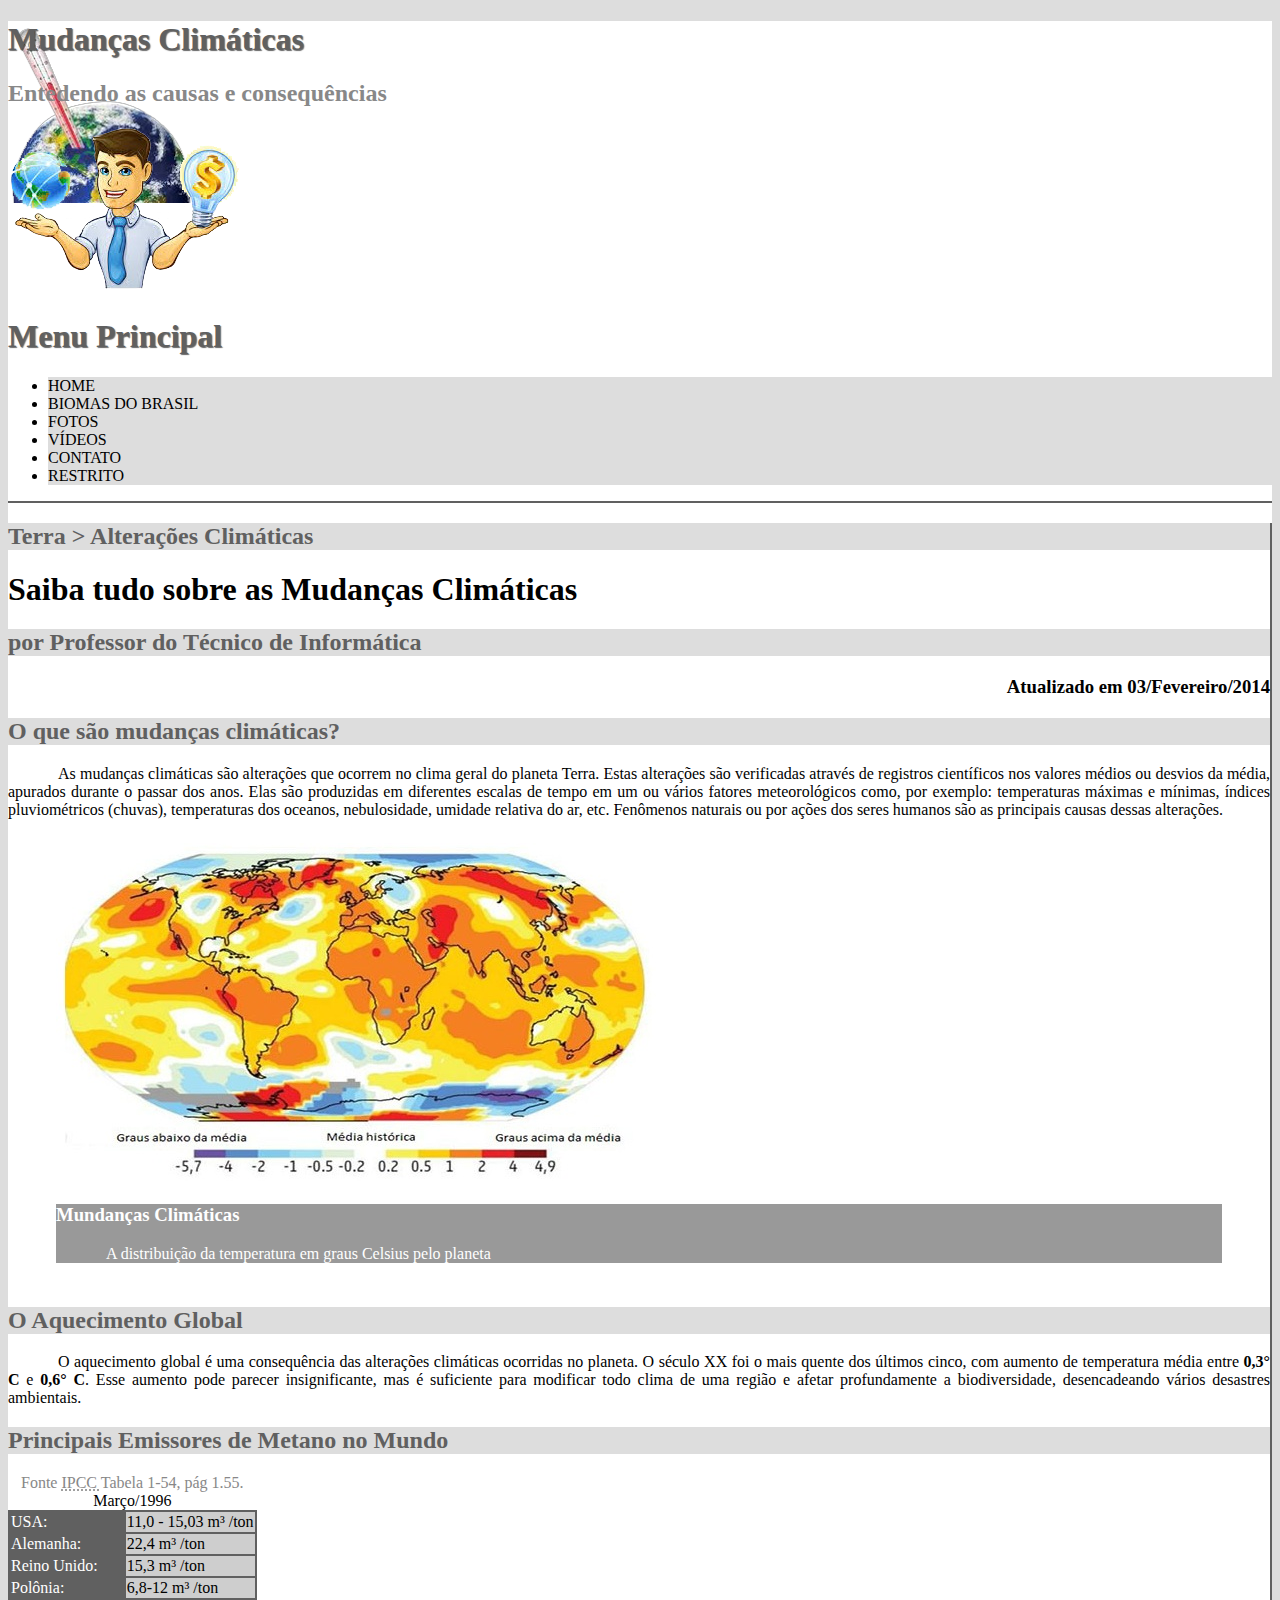
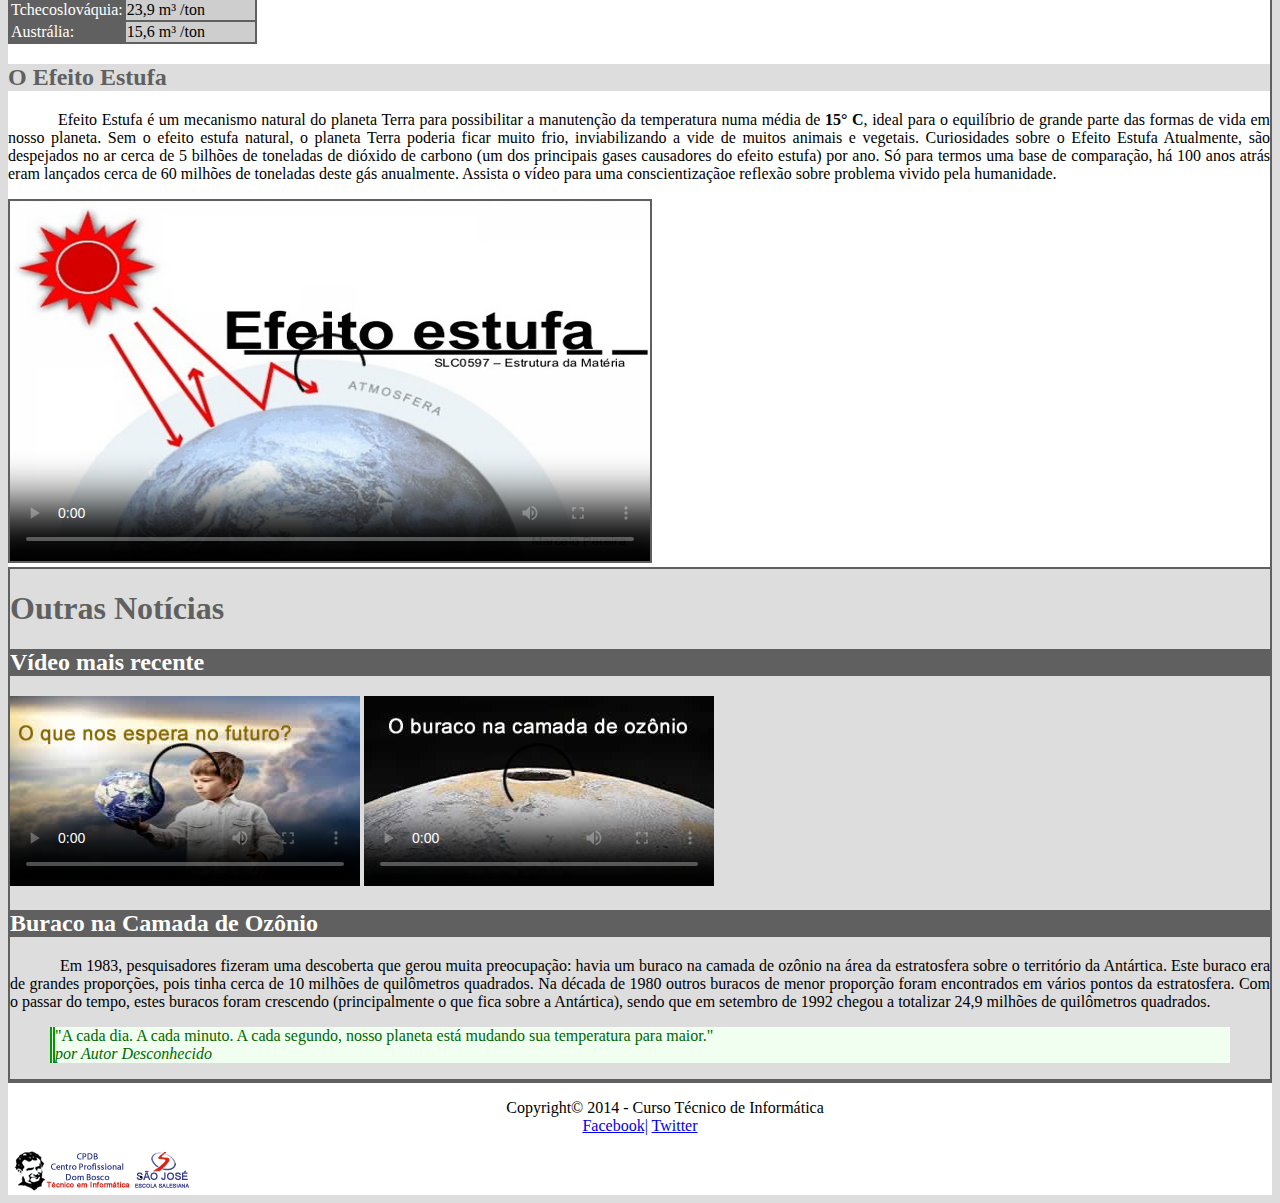
==== index.html @ 277afe6c "Cores e fundo" ====
﻿<!--[AQUI INICIALIZA A ESTRUTURA BÁSICA DO HTML]-->
<!doctype html>
<html>

<head>
    <title>Mudanças Climáticas</title>
    <meta charset="UTF-8">
    <link rel="stylesheet" href="_css/estilo.css">
</head>

<body>
    <!--[AQUI INICIALIZA UMA DIVISÃO (INTERFACE)]-->
    <div id="interface">
        <!--[AQUI TEM INÍCIO O CABEÇALHO (HEADER)DA SUA PÁGINA WEB]-->
        <header id="cabecalho">
            <!--[AQUI TEM INÍCIO UM GRUPO DE TÍTULOS (GRUPO 1)]-->
            <hgroup>
                <h1>Mudanças Climáticas</h1><!-- [Título Nível 1] -->
                <h2>Entedendo as causas e consequências</h2><!-- [Subtítulo Nível 2] -->
                <!--[AQUI FINALIZA UM GRUPO DE TÍTULOS (GRUPO 1)]-->
            </hgroup>
            <!-- [AQUI ENTRA A IMAGEM IMG_1]-->
            <img src="_imagens/IMG1.png">
            <!--[AQUI TEM INÍCIO A ÁREA DE NAVEGAÇÃO(NAV)DA SUA PÁGINA WEB]-->
            <nav id="menu">
                <!-- [INICIO DO MENU DE NAVEGAÇÃO SUPERIOR]-->
                <h1>Menu Principal</h1><!-- [Título Nível 1] -->
                <!--[AQUI TEM INÍCIO UMA LISTA NÃO ORDENADA]-->
                <ul>
                    <!--[AQUI TEM INÍCIO AOS ITENS QUE FAZEM PARTE DA LISTA NÃO ORDENADA]-->
                    <li><a href="index.html">Home</a></li><!-- [ITEM 1] -->
                    <li><a href="biomas.html">Biomas do Brasil</a></li><!-- [ITEM 2] -->
                    <li><a href="fotos.html">Fotos</a></li><!-- [ITEM 3] -->
                    <li><a href="videos.html">Vídeos</a></li><!-- [ITEM 4] -->
                    <li><a href="contato.html">Contato</a></li><!-- [ITEM 5] -->
                    <li><a href="restrito.html">Restrito</a></li><!-- [ITEM 6] -->
                    <!--[AQUI FINALIZA OS ITENS QUE FAZEM PARTE DA LISTA NÃO ORDENADA]-->
                    <!--[AQUI FINALIZA A LISTA NÃO ORDENADA]-->
                </ul>
                <!--[AQUI FINLIZA A ÁREA DE NAVEGAÇÃO(NAV)DA SUA PÁGINA WEB]-->
            </nav>
            <!--[AQUI TERMINA O CABEÇALHO (HEADER) DA SUA PÁGINA WEB]-->
        </header>
        <!--[AQUI TEM INÍCIO A SEÇÃO (SECTION) DA SUA PÁGINA WEB]-->
        <section id="corpo">
            <!--[AQUI TEM INÍCIO A ÁREA DE ARTIGO(ARTICLE)DA SUA PÁGINA WEB]-->
            <article id="noticia-Principal">
                <!--[AQUI TEM INÍCIO O CABEÇALHO (HEADER) DO ARTIGO]-->
                <header id="cabecalho-artigo">
                    <!--[AQUI TEM INÍCIO UM GRUPO DE TÍTULOS (GRUPO 2)]-->
                    <hgroup>
                        <h2>Terra > Alterações Climáticas</h2><!-- [Subtítulo Nível 2] -->
                        <h1>Saiba tudo sobre as Mudanças Climáticas</h1><!-- [Título Nível 1] -->
                        <h2>por Professor do Técnico de Informática</h2><!-- [Subtítulo Nível 2] -->
                        <h3 class="direita">Atualizado em 03/Fevereiro/2014</h3><!-- [Subtítulo Nível 3] -->
                        <!--[AQUI FINALIZA UM GRUPO DE TÍTULOS (GRUPO 1)]-->
                    </hgroup>
                    <!--[AQUI TERMINA CABEÇALHO (HEADER) DO ARTIGO]-->
                </header>
                <h2>O que são mudanças climáticas?</h2><!-- [Subtítulo Nível 2] -->
                <!--[AQUI TEM INICIO UMA DIVISÃO (IMAGEM)]-->
                <div>
                    <!--[AQUI TEM INICIO O PARÁGRAFO 1]-->
                    <p>
                        As mudanças climáticas são alterações que ocorrem no clima geral do planeta Terra. Estas
                        alterações são verificadas através de registros científicos nos valores médios ou desvios da
                        média, apurados durante o passar dos anos. Elas são produzidas em diferentes escalas de tempo em
                        um ou vários fatores meteorológicos como, por exemplo: temperaturas máximas e mínimas, índices
                        pluviométricos (chuvas), temperaturas dos oceanos, nebulosidade, umidade relativa do ar, etc.
                        Fenômenos naturais ou por ações dos seres humanos são as principais causas dessas alterações.
                        <!--[AQUI FINALIZA O PARÁGRAFO 1]-->
                    </p>
                    <!-- [AQUI TEM INICIO UMA FIGURE]-->
                    <figure class="foto-com-legenda">
                        <!-- [AQUI ENTRA A IMAGEM IMG_2]-->
                        <img src="_imagens/IMG2.jpg">
                        <!-- [AQUI INICIA A LEGENDA DA IMAGEM IMG_2 (FIGCAPTION)]-->
                        <figcaption>
                            <h3>Mundanças Climáticas</h3><!-- [Subtítulo Nível 3] -->
                            <!--[AQUI TEM INICIO O PARÁGRAFO 2]-->
                            <p>
                                A distribuição da temperatura em graus Celsius pelo planeta
                                <!--[AQUI FINALIZA O PARÁGRAFO 2]-->
                            </p>

                            <!-- [AQUI FINALIZA A LEGENDA DA IMAGEM IMG_2 (FIGCAPTION)]-->
                        </figcaption>
                        <!-- [AQUI FINALIZA FIGURE]-->
                    </figure>
                    <!--[AQUI FINALIZA A DIVISÃO (IMAGEM)]-->
                </div>
                <h2>O Aquecimento Global</h2>
                <!--[Subtítulo Nível 2]-->
                <!--[AQUI TEM INICIO O PARÁGRAFO 3]-->
                <p>
                    O aquecimento global é uma consequência das alterações climáticas ocorridas no planeta. O século XX
                    foi o mais quente dos últimos cinco, com aumento de temperatura média entre <b>0,3&deg;
                        <!--[CARACTER &deg]-->C</b> e <b>0,6&deg;
                        <!--[CARACTER &deg;]-->C</b>. Esse aumento pode parecer insignificante, mas é suficiente para
                    modificar todo clima de uma região e afetar profundamente a biodiversidade, desencadeando vários
                    desastres ambientais.
                    <!--[AQUI FINALIZA O PARÁGRAFO 3]-->
                </p>
                <h2>Principais Emissores de Metano no Mundo</h2>
                <!--[Subtítulo Nível 2]-->
                <!--[AQUI TEM INICIO UMA TABELA]-->
                <table id="tabeladados">
                    <!--[AQUI INICIA UM CAPTION]-->
                    <caption>
                        Fonte
                        <!--INICIA UMA ABREVIAÇÃO (ABBR COM TÍTULO ="Intergovernmental Panel on Climate Change")-->
                        <abbr title="Intergovernmental Panel on Climate Change">
                            IPCC
                            <!--FINALIZA A ABREVIAÇÃO (ABBR COM TÍTULO ="Intergovernmental Panel on Climate Change")-->
                        </abbr>
                        Tabela 1-54, pág 1.55.
                        <!-- INCIA UM SPAN-->
                        <span>
                            Março/1996
                            <!-- FINLIZA UM SPAN-->
                        </span>
                        <!--[AQUI FINALIZA UM CAPTION]-->
                    </caption>
                    <!--INICIALIZA UMA LINHA DA TABELA (TR)-->
                    <tr>
                        <!--INICIALIZA UMA CÉLULA (TD)-->
                        <td class="esquerdo">
                            USA:
                            <!--FINALIZA UMA CÉLULA (TD)-->
                        </td>
                        <!--INICIALIZA UMA CÉLULA (TD)-->
                        <td class="direito">
                            11,0 - 15,03 m&sup3;
                            <!--[CARACTER &sup3;]-->/ton
                            <!--FINALIZA UMA CÉLULA (TD)-->
                        </td>
                        <!--FINALIZA UMA LINHA DA TABELA (TR)-->
                    </tr>
                    <!--INICIALIZA UMA LINHA DA TABELA (TR)-->
                    <tr>
                        <!--INICIALIZA UMA CÉLULA (TD)-->
                        <td class="esquerdo">
                            Alemanha:
                            <!--FINALIZA UMA CÉLULA (TD)-->
                        </td>
                        <!--INICIALIZA UMA CÉLULA (TD)-->
                        <td class="direito">
                            22,4 m&sup3;
                            <!--[CARACTER &sup3;]-->/ton
                            <!--FINALIZA UMA CÉLULA (TD)-->
                        </td>
                        <!--FINALIZA UMA LINHA DA TABELA (TR)-->
                    </tr>
                    <!--INICIALIZA UMA LINHA DA TABELA (TR)-->
                    <tr>
                        <!--INICIALIZA UMA CÉLULA (TD)-->
                        <td class="esquerdo">
                            Reino Unido:
                            <!--FINALIZA UMA CÉLULA (TD)-->
                        </td>
                        <!--INICIALIZA UMA CÉLULA (TD)-->
                        <td class="direito">
                            15,3 m&sup3;
                            <!--[CARACTER &sup3;]-->/ton
                            <!--FINALIZA UMA CÉLULA (TD)-->
                        </td>
                        <!--FINALIZA UMA LINHA DA TABELA (TR)-->
                    </tr>
                    <!--INICIALIZA UMA LINHA DA TABELA (TR)-->
                    <tr>
                        <!--INICIALIZA UMA CÉLULA (TD)-->
                        <td class="esquerdo">
                            Polônia:
                            <!--FINALIZA UMA CÉLULA (TD)-->
                        </td>
                        <!--INICIALIZA UMA CÉLULA (TD)-->
                        <td class="direito">
                            6,8-12 m&sup3;
                            <!--[CARACTER &sup3;]-->/ton
                            <!--FINALIZA UMA CÉLULA (TD)-->
                        </td>
                        <!--FINALIZA UMA LINHA DA TABELA (TR)-->
                    </tr>
                    <!--INICIALIZA UMA LINHA DA TABELA (TR)-->
                    <tr>
                        <!--INICIALIZA UMA CÉLULA (TD)-->
                        <td class="esquerdo">
                            Tchecoslováquia:
                            <!--FINALIZA UMA CÉLULA (TD)-->
                        </td>
                        <!--INICIALIZA UMA CÉLULA (TD)-->
                        <td class="direito">
                            23,9 m&sup3;
                            <!--[CARACTER &sup3;]-->/ton
                            <!--FINALIZA UMA CÉLULA (TD)-->
                        </td>
                        <!--FINALIZA UMA LINHA DA TABELA (TR)-->
                    </tr>
                    <!--INICIALIZA UMA LINHA DA TABELA (TR)-->
                    <tr>
                        <!--INICIALIZA UMA CÉLULA (TD)-->
                        <td class="esquerdo">
                            Austrália:
                            <!--FINALIZA UMA CÉLULA (TD)-->
                        </td>
                        <!--INICIALIZA UMA CÉLULA (TD)-->
                        <td class="direito">
                            15,6 m&sup3;
                            <!--[CARACTER &sup3;]-->/ton
                            <!--FINALIZA UMA CÉLULA (TD)-->
                        </td>
                        <!--FINALIZA UMA LINHA DA TABELA (TR)-->
                    </tr>
                    <!--[AQUI FINALIZA UMA TABELA]-->
                </table>
                <h2>O Efeito Estufa</h2><!-- [Subtítulo Nível 2] -->
                <!--[AQUI TEM INICIO O PARÁGRAFO 4]-->
                <p>
                    Efeito Estufa é um mecanismo natural do planeta Terra para possibilitar a manutenção da temperatura
                    numa média de <b>15&deg;
                        <!--[CARACTER &deg;]-->C</b>, ideal para o equilíbrio de grande parte das formas de vida em
                    nosso planeta. Sem o efeito estufa natural, o planeta Terra poderia ficar muito frio, inviabilizando
                    a vide de muitos animais e vegetais. Curiosidades sobre o Efeito Estufa Atualmente, são despejados
                    no ar cerca de 5 bilhões de toneladas de dióxido de carbono (um dos principais gases causadores do
                    efeito estufa) por ano. Só para termos uma base de comparação, há 100 anos atrás eram lançados cerca
                    de 60 milhões de toneladas deste gás anualmente. Assista o vídeo para uma conscientizaçãoe reflexão
                    sobre problema vivido pela humanidade.
                    <!--[AQUI FINALIZA O PARÁGRAFO 4]-->
                </p>
                <!--[AQUI ENTRA O CONJUNTO DE TAGS REFERENTES AO VÍDEO 1]-->
                <!-- [COLOQUE A TAG DE FECHAMENTO NESTE COMENTÁRIO]-->
                <video id="efeito-estufa" controls poster="_imagens/poster_1.jpg">
                    <source src="_media/Efeito_Estufa.mp4" type="video/mp4" />
                    <source src="_media/Efeito_Estufa.webm" type="video/webm" />
                    <source src="_media/Efeito_Estufa.ogv" type="video/ogg" />
                    <video>
                        <!--[AQUI TEM INICIO UMA TAG ADRESS]-->
                        <address>
                            <br>
                            <!--[AQUI TEM UMA QUEBRA DE LINHA]-->
                            Redigido por: Instrutor de TI<br>
                            <!--[AQUI TEM UMA QUEBRA DE LINHA]-->
                            Responsável pelo vídeo: Youtube<br>
                            <!--[AQUI TEM UMA QUEBRA DE LINHA]-->
                            CPDB - Centro Profissional Dom Bosco<br>
                            <!--[AQUI TEM UMA QUEBRA DE LINHA]-->
                            <!--[AQUI FINALIZA UMA TAG ADRESS]-->
                        </address>
                        <!--[AQUI FINALIZA A ÁREA DE ARTIGO(ARTICLE)DA SUA PÁGINA WEB]-->
            </article>
            <!--[AQUI FINALIZA A SEÇÃO (SECTION) DA SUA PÁGINA WEB]-->
        </section>
        <!--[AQUI TEM INICIO O CONTEUDO LATERAL (ASIDE) DA SUA PÁGINA WEB]-->
        <aside id="lateral">
            <!--[AQUI TEM INÍCIO UM GRUPO DE TÍTULOS (GRUPO 3)]-->
            <hgroup>
                <h1>Outras Notícias</h1><!-- [Título Nível 1] -->
                <h2>Vídeo mais recente</h2><!-- [Subtítulo Nível 2] -->
                <!--[AQUI FINALIZA UM GRUPO DE TÍTULOS (GRUPO 3)]-->
            </hgroup>
            <!--[AQUI TEM INÍCIO UMA DIVISÃO (VIDEO1)]-->
            <div>
                <!--[AQUI ENTRA O CONJUNTO DE TAGS REFERENTES AO VÍDEO 2]-->
                <!-- [COLOQUE A TAG DE FECHAMENTO NESTE COMENTÁRIO]-->
                <video id="outros-videos" controls poster="_imagens/poster_2.jpg">
                    <source src="_media/O_que_nos_espera_ no_ futuro.mp4" type="video/mp4" />
                    <source src="_media/O_que_nos_espera_ no_ futuro.webm" type="video/webm" />
                    <source src="_media/O_que_nos_espera_ no_ futuro.ogv" type="video/ogg" />
                </video>
                <!--[AQUI ENTRA O CONJUNTO DE TAGS REFERENTES AO VÍDEO 3]-->
                <!-- [COLOQUE A TAG DE FECHAMENTO NESTE COMENTÁRIO]-->
                <video id="outros-videos" controls poster="_imagens/poster_3.jpg">
                    <source src="_media/Camada_de_ Ozonio.mp4" type="video/mp4" />
                    <source src="_media/Camada_de_Ozonio.webm" type="video/webm" />
                    <source src="_media/Camada_de_ Ozonio.ogv" type="video/ogg" />
                </video>
                <!--[AQUI FINALIZA UMA DIVISÃO (VIDEO1)]-->
            </div>
            <h2>Buraco na Camada de Ozônio</h2><!-- [Subtítulo Nível 2] -->
            <!--[AQUI TEM INICIO O PARÁGRAFO 5]-->
            <p>
                Em 1983, pesquisadores fizeram uma descoberta que gerou muita preocupação: havia um buraco na
                camada de ozônio na área da estratosfera sobre o território da Antártica. Este buraco era de
                grandes proporções, pois tinha cerca de 10 milhões de quilômetros quadrados. Na década de 1980
                outros buracos de menor proporção foram encontrados em vários pontos da estratosfera. Com o
                passar do tempo, estes buracos foram crescendo (principalmente o que fica sobre a Antártica),
                sendo que em setembro de 1992 chegou a totalizar 24,9 milhões de quilômetros quadrados.
                <!--[AQUI FINALIZA O PARÁGRAFO 5]-->
            </p>
            <!--[AQUI INICIA O BLOCKQUOTE]-->
            <blockquote cite="www.google.com.br">
                "A cada dia. A cada minuto. A cada segundo, nosso planeta está mudando sua temperatura para
                maior."
                <!--[AQUI INICIA O A TAG ADDRESS]-->
                <address>
                    por Autor Desconhecido
                    <!--[AQUI FINALIZA O A TAG ADDRESS]-->
                </address>
                <!--[AQUI FINALIZA O BLOCKQUOTE]-->
            </blockquote>
            <!--[AQUI FINALIZA O CONTEUDO LATERAL (ASIDE) DA SUA PÁGINA WEB]-->
        </aside>
        <!--[AQUI TEM INÍCIO AO RODAPÉ (FOOTER) DA SUA PÁGINA WEB]-->
        <footer id="rodape">
            <!--[AQUI TEM INICIO O PARÁGRAFO 6]-->
            <p>
                Copyright&copy
                <!--[CARACTER &copy;]--> 2014 - Curso Técnico de Informática<br>
                <!--AQUI ENTRA UMA QUEBRA DE LINHA-->
                <!--AQUI ENTRA O LINK https://pt-br.facebook.com/--><a href="https://pt-br.facebook.com/"
                    target="_blank">Facebook|</a>
                <!--AQUI ENTRA O LINK https://twitter.com/?lang=pt--><a href="https://twitter.com/?lang=pt"
                    target="_blank">Twitter</a>
                <!--[AQUI FINALIZA O PARÁGRAFO 6]-->
            </p>
            <!-- [AQUI ENTRA A IMAGEM IMG_4]-->
            <img src="_imagens/IMG4.png">
            <!--[AQUI FINALIZA O RODAPÉ (FOOTER) DA SUA PÁGINA WEB]-->
        </footer>
        <!--[AQUI FINALIZA UMA DIVISÃO (INTERFACE)]-->
    </div>

    <!--[AQUI FINALIZA A ESTRUTURA BÁSICA DO HTML]-->
</body>

</html>
---- _css/estilo.css ----
@charset="UTF-8";

/* Formatação da tag <body> */
body {
  background-color: #dddddd;
  color: rgba(0, 0, 0, 1);
}

/* Formatação da div Interface */
div#interface {
  background-color: #ffffff;
}

/* Fromatação das tags <p> */
p {
  text-align: justify;
  text-indent: 50px;
}

/* Formatação de imagens com legendas */
figure.foto-com-legenda {
  border: 8px white solid;
}

figure.foto-com-legenda img {}

figure.foto-com-legenda figcaption {
  background-color: rgba(0, 0, 0, .4);
  color: white;
}

figure.foto-com-legenda:hover figcaption {}

/* Formatação do menu principal */
nav#menu {}

nav#menu ul {
  text-transform: uppercase;	
}

nav#menu li {
  background-color: #dddddd;
  text-decoration: none;
}

nav#menu h1 {}

nav#menu li:hover {
  background-color: #606060;
}

nav#menu a {
	color: #000000;
	text-decoration: none;
}

nav#menu a:hover {
  color: #ffffff;
}

/* Formatação da taga <header> e seu conteúdo */
header#cabecalho img {}

header#cabecalho {
  border-bottom: 2px #606060 solid;
  background: url(../_imagens/IMG3.png) no-repeat 0px 5px;
}

header#cabecalho hgroup {}

header#cabecalho h1 {
  color: #606060;
  text-shadow: 1px 1px 1px rgba(0, 0, 0, .6)
}

header#cabecalho h2 {
	color: #888888;
}

/* Formatação da tag <section> */
section#corpo {
  border-right: 2px solid #606060;
}

/* Formatação da tag <article> e seu conteúdo */
article#noticia-Principal h2 {
  color: #606060;
  background-color: #dddddd;
}

article#cabecalho-artigo h1 {
  color: #606060;
}

article#cabecalho-artigo h2 {
	color: #cecece;
  background-color: #ffffff;
}

article#cabecalho-artigo h3 {
  color: #606060;
}

/* Formataação da tag <aside> e seu conteúdo */
aside#lateral {
  border: 2px #606060 solid;
  background-color: #dddddd;
}

aside#lateral h1 {
  color: #606060;
}

aside#lateral h2 {
  background-color: #606060;
  color: #ffffff;
}

/* Formatação da tag <footer> e seu conteúdo */
footer#rodape {
  border-top: 2px #606060 solid;
}

footer#rodape p {
  text-align: center;
}

footer#rodape img {}

/* Formatação da Tabela */
table#tabeladados {
  border: 1px solid #606060;
  border-spacing: 0px;
}

table#tabeladados td {
  border: 1px solid #606060;
  border-spacing: 0px;
}

table#tabeladados td.esquerdo {
  color: #ffffff;
  background-color: #606060;
}

table#tabeladados td.direito {
  background-color: #cecece;
}

table#tabeladados caption {
  color: #888888;
}

table#tabeladados caption span {
  color: #000;
} 

/* Formatação da tag <video> e seu conteúdo */
video#efeito-estufa {
  border: 2px #606060 solid;
}

video#outros-videos {}
div#video1 {}

/* Formatação da tag <blockquote> */
blockquote {
  border-left: #009900 5px double;
  text-align: justify;
  background: #f0fff0;
  color: #006600;
}

/* Formatação da classe .direita */
.direita {
  text-align: right;
}

div#imagem {}
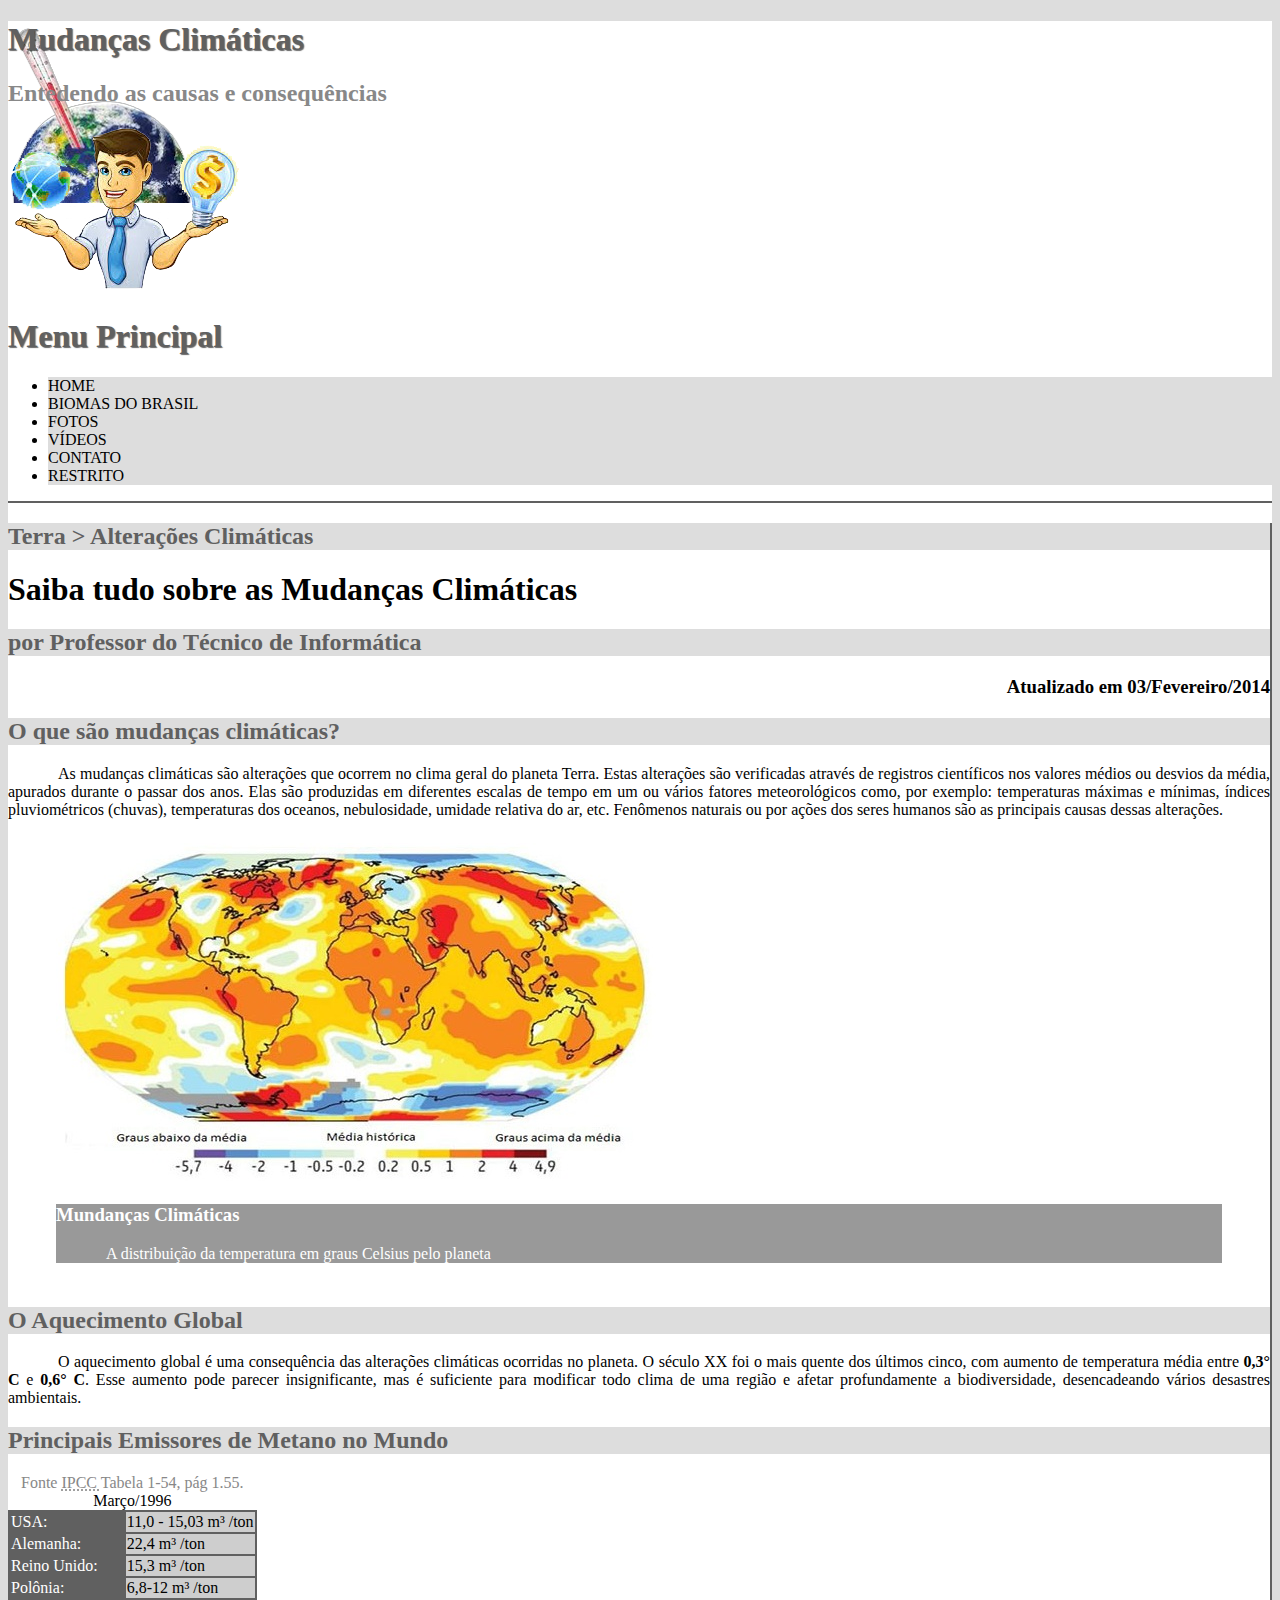
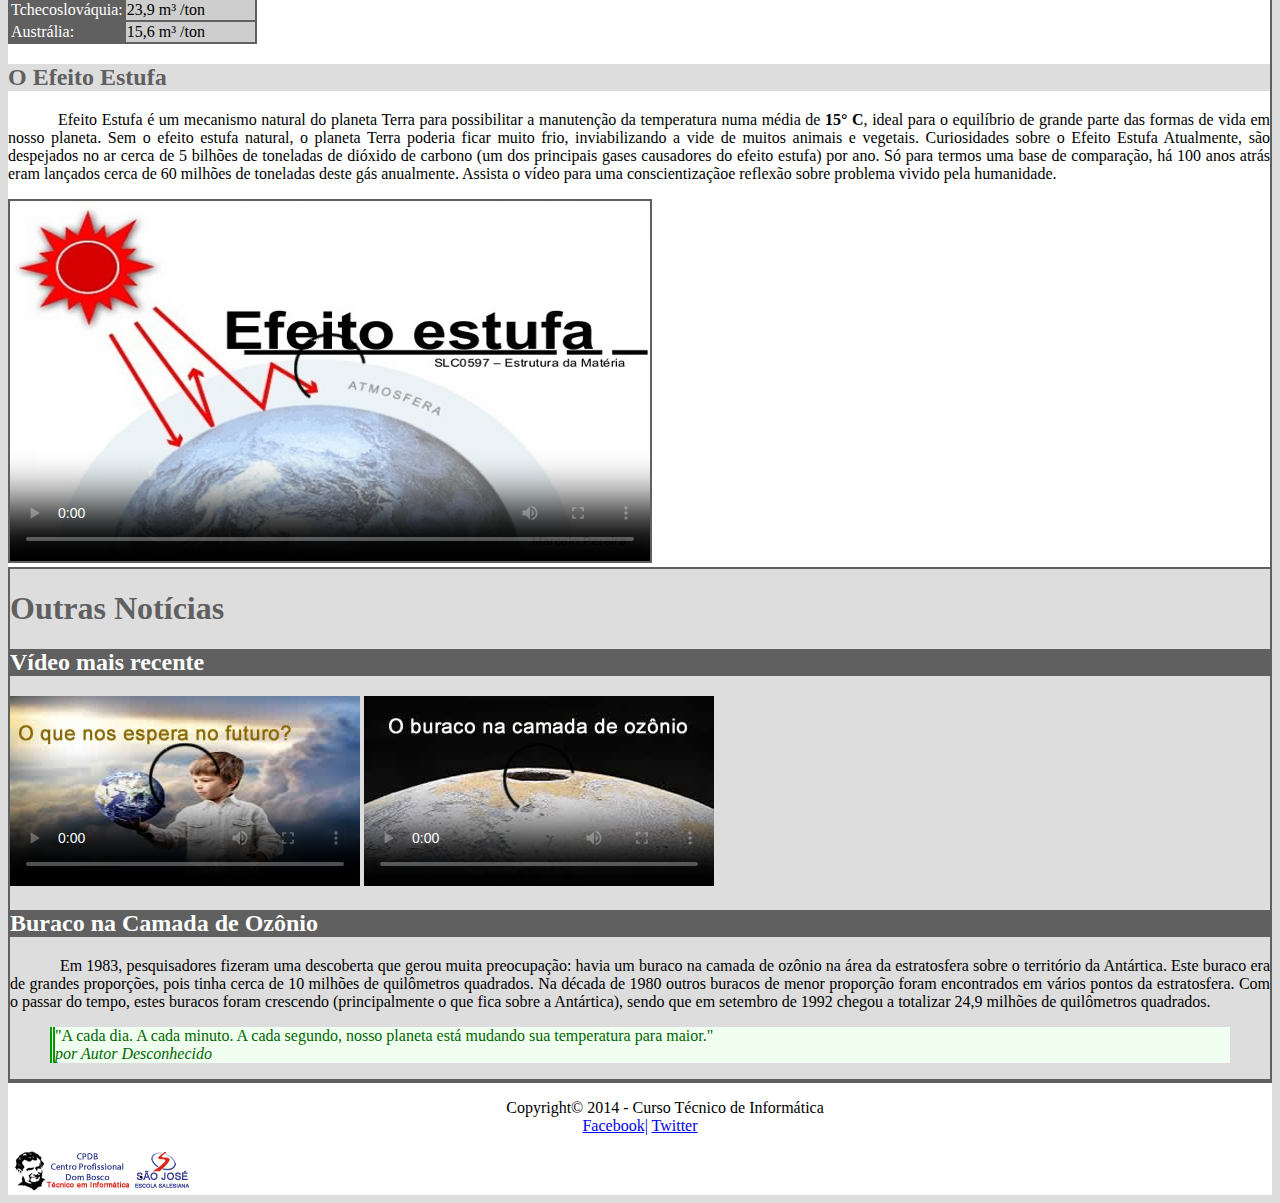
==== commit 02c4cd4b: "update inject css index" ====
--- a/index.html
+++ b/index.html
@@ -5,7 +5,7 @@
 <head>
     <title>Mudanças Climáticas</title>
     <meta charset="UTF-8">
-    <link rel="stylesheet" href="_css/estilo.css">
+    <link rel="stylesheet" type="text/css" href="_css/estilo.css">
 </head>
 
 <body>
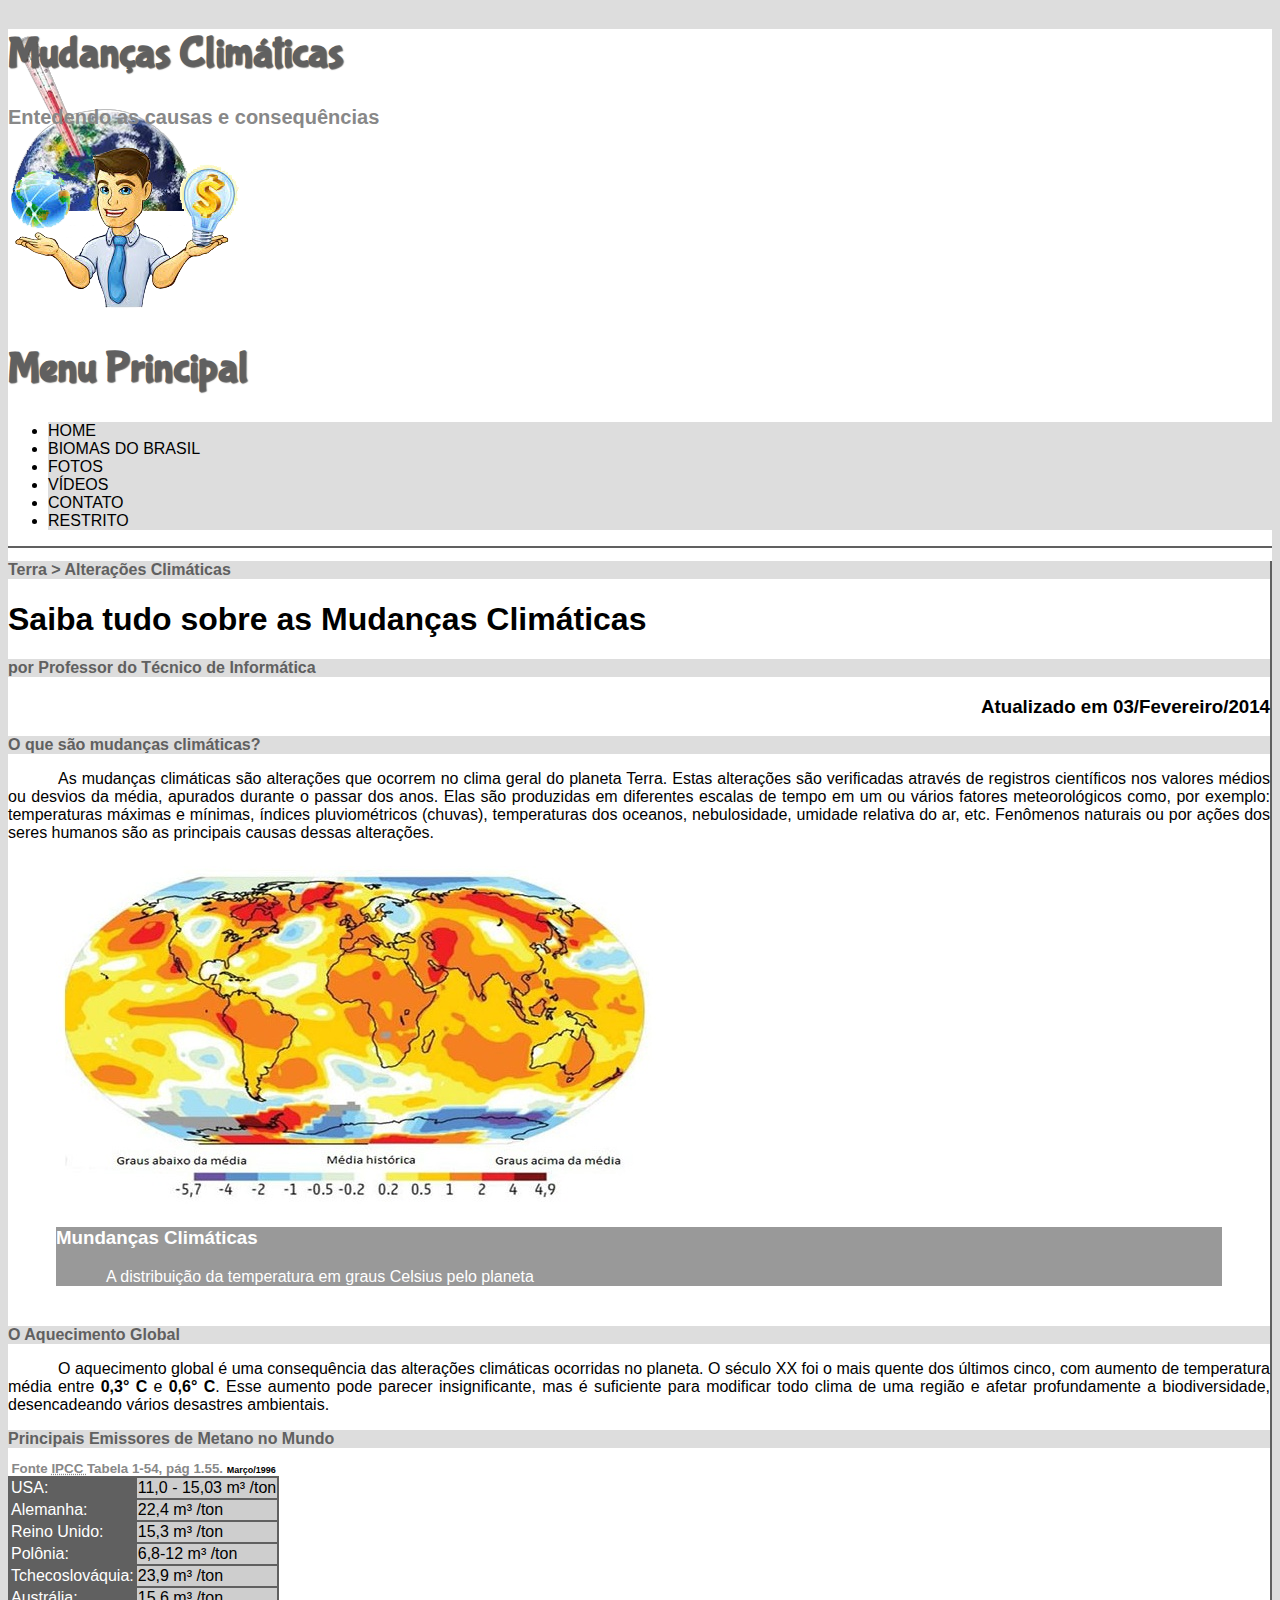
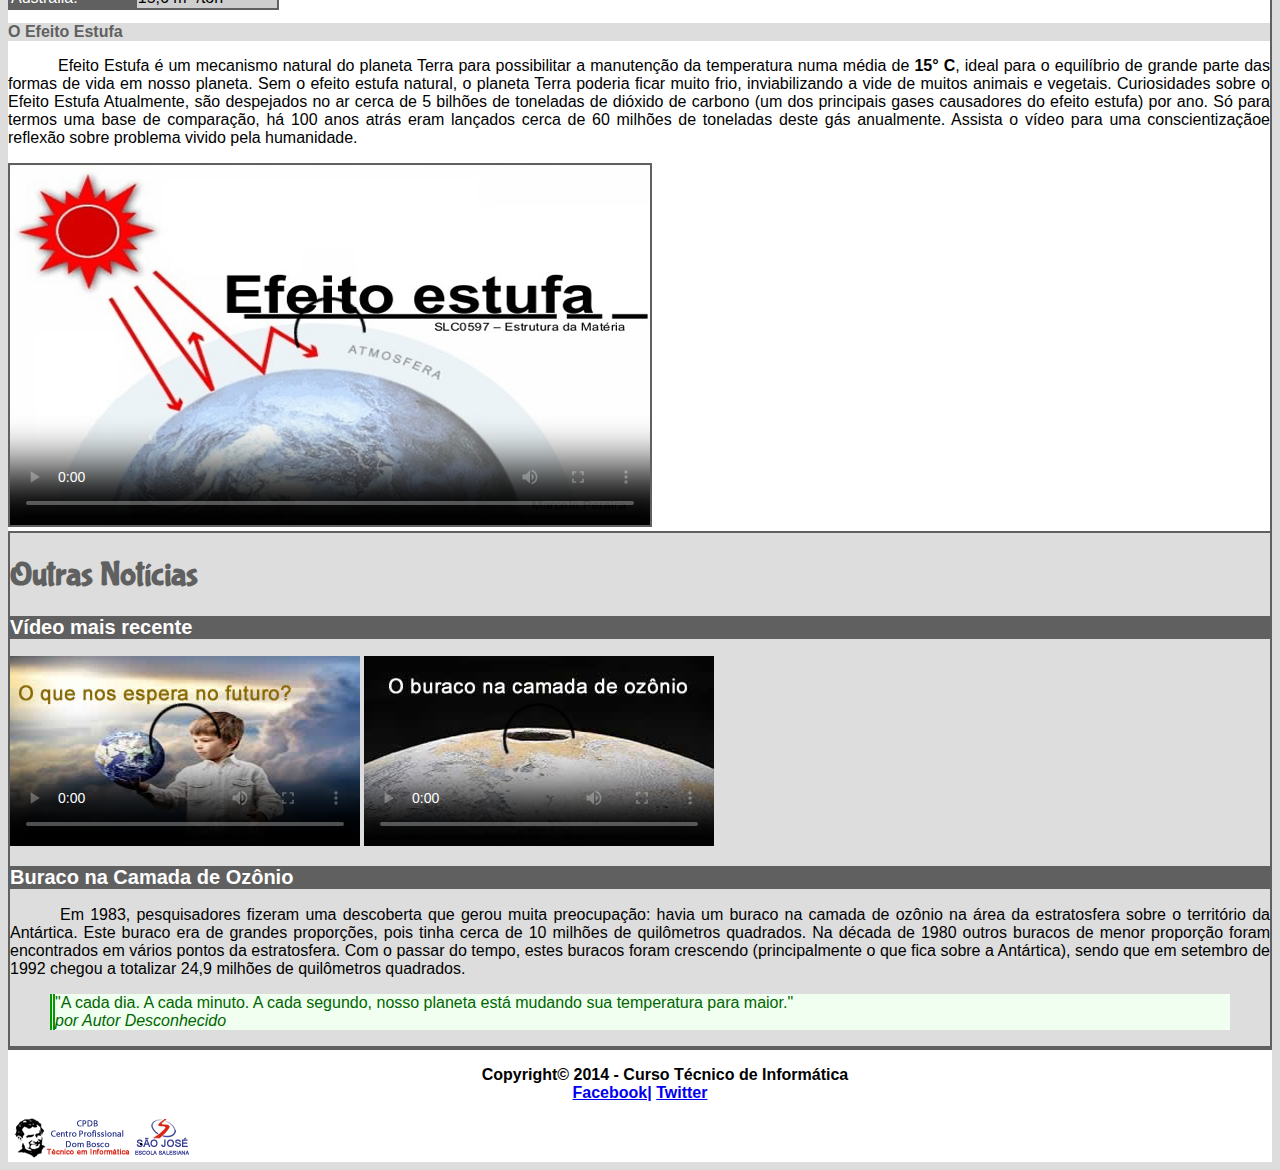
==== commit cf3a7188: "refatoração do código" ====
--- a/index.html
+++ b/index.html
@@ -1,326 +1,380 @@
 ﻿<!--[AQUI INICIALIZA A ESTRUTURA BÁSICA DO HTML]-->
-<!doctype html>
+<!DOCTYPE html>
 <html>
+  <head>
+    <title>Mudanças Climáticas</title>
+    <meta charset="UTF-8" />
+    <link rel="stylesheet" type="text/css" href="_css/estilo.css" />
+  </head>
 
-<head>
-    <title>Mudanças Climáticas</title>
-    <meta charset="UTF-8">
-    <link rel="stylesheet" type="text/css" href="_css/estilo.css">
-</head>
-
-<body>
+  <body>
     <!--[AQUI INICIALIZA UMA DIVISÃO (INTERFACE)]-->
     <div id="interface">
-        <!--[AQUI TEM INÍCIO O CABEÇALHO (HEADER)DA SUA PÁGINA WEB]-->
-        <header id="cabecalho">
-            <!--[AQUI TEM INÍCIO UM GRUPO DE TÍTULOS (GRUPO 1)]-->
+      <!--[AQUI TEM INÍCIO O CABEÇALHO (HEADER)DA SUA PÁGINA WEB]-->
+      <header id="cabecalho">
+        <!--[AQUI TEM INÍCIO UM GRUPO DE TÍTULOS (GRUPO 1)]-->
+        <hgroup>
+          <h1>Mudanças Climáticas</h1>
+          <!-- [Título Nível 1] -->
+          <h2>Entedendo as causas e consequências</h2>
+          <!-- [Subtítulo Nível 2] -->
+          <!--[AQUI FINALIZA UM GRUPO DE TÍTULOS (GRUPO 1)]-->
+        </hgroup>
+        <!-- [AQUI ENTRA A IMAGEM IMG_1]-->
+        <img src="_imagens/IMG1.png" />
+        <!--[AQUI TEM INÍCIO A ÁREA DE NAVEGAÇÃO(NAV)DA SUA PÁGINA WEB]-->
+        <nav id="menu">
+          <!-- [INICIO DO MENU DE NAVEGAÇÃO SUPERIOR]-->
+          <h1>Menu Principal</h1>
+          <!-- [Título Nível 1] -->
+          <!--[AQUI TEM INÍCIO UMA LISTA NÃO ORDENADA]-->
+          <ul>
+            <!--[AQUI TEM INÍCIO AOS ITENS QUE FAZEM PARTE DA LISTA NÃO ORDENADA]-->
+            <li><a href="index.html">Home</a></li>
+            <!-- [ITEM 1] -->
+            <li><a href="biomas.html">Biomas do Brasil</a></li>
+            <!-- [ITEM 2] -->
+            <li><a href="fotos.html">Fotos</a></li>
+            <!-- [ITEM 3] -->
+            <li><a href="videos.html">Vídeos</a></li>
+            <!-- [ITEM 4] -->
+            <li><a href="contato.html">Contato</a></li>
+            <!-- [ITEM 5] -->
+            <li><a href="restrito.html">Restrito</a></li>
+            <!-- [ITEM 6] -->
+            <!--[AQUI FINALIZA OS ITENS QUE FAZEM PARTE DA LISTA NÃO ORDENADA]-->
+            <!--[AQUI FINALIZA A LISTA NÃO ORDENADA]-->
+          </ul>
+          <!--[AQUI FINLIZA A ÁREA DE NAVEGAÇÃO(NAV)DA SUA PÁGINA WEB]-->
+        </nav>
+        <!--[AQUI TERMINA O CABEÇALHO (HEADER) DA SUA PÁGINA WEB]-->
+      </header>
+      <!--[AQUI TEM INÍCIO A SEÇÃO (SECTION) DA SUA PÁGINA WEB]-->
+      <section id="corpo">
+        <!--[AQUI TEM INÍCIO A ÁREA DE ARTIGO(ARTICLE)DA SUA PÁGINA WEB]-->
+        <article id="noticia-Principal">
+          <!--[AQUI TEM INÍCIO O CABEÇALHO (HEADER) DO ARTIGO]-->
+          <header id="cabecalho-artigo">
+            <!--[AQUI TEM INÍCIO UM GRUPO DE TÍTULOS (GRUPO 2)]-->
             <hgroup>
-                <h1>Mudanças Climáticas</h1><!-- [Título Nível 1] -->
-                <h2>Entedendo as causas e consequências</h2><!-- [Subtítulo Nível 2] -->
-                <!--[AQUI FINALIZA UM GRUPO DE TÍTULOS (GRUPO 1)]-->
+              <h2>Terra > Alterações Climáticas</h2>
+              <!-- [Subtítulo Nível 2] -->
+              <h1>Saiba tudo sobre as Mudanças Climáticas</h1>
+              <!-- [Título Nível 1] -->
+              <h2>por Professor do Técnico de Informática</h2>
+              <!-- [Subtítulo Nível 2] -->
+              <h3 class="direita">Atualizado em 03/Fevereiro/2014</h3>
+              <!-- [Subtítulo Nível 3] -->
+              <!--[AQUI FINALIZA UM GRUPO DE TÍTULOS (GRUPO 1)]-->
             </hgroup>
-            <!-- [AQUI ENTRA A IMAGEM IMG_1]-->
-            <img src="_imagens/IMG1.png">
-            <!--[AQUI TEM INÍCIO A ÁREA DE NAVEGAÇÃO(NAV)DA SUA PÁGINA WEB]-->
-            <nav id="menu">
-                <!-- [INICIO DO MENU DE NAVEGAÇÃO SUPERIOR]-->
-                <h1>Menu Principal</h1><!-- [Título Nível 1] -->
-                <!--[AQUI TEM INÍCIO UMA LISTA NÃO ORDENADA]-->
-                <ul>
-                    <!--[AQUI TEM INÍCIO AOS ITENS QUE FAZEM PARTE DA LISTA NÃO ORDENADA]-->
-                    <li><a href="index.html">Home</a></li><!-- [ITEM 1] -->
-                    <li><a href="biomas.html">Biomas do Brasil</a></li><!-- [ITEM 2] -->
-                    <li><a href="fotos.html">Fotos</a></li><!-- [ITEM 3] -->
-                    <li><a href="videos.html">Vídeos</a></li><!-- [ITEM 4] -->
-                    <li><a href="contato.html">Contato</a></li><!-- [ITEM 5] -->
-                    <li><a href="restrito.html">Restrito</a></li><!-- [ITEM 6] -->
-                    <!--[AQUI FINALIZA OS ITENS QUE FAZEM PARTE DA LISTA NÃO ORDENADA]-->
-                    <!--[AQUI FINALIZA A LISTA NÃO ORDENADA]-->
-                </ul>
-                <!--[AQUI FINLIZA A ÁREA DE NAVEGAÇÃO(NAV)DA SUA PÁGINA WEB]-->
-            </nav>
-            <!--[AQUI TERMINA O CABEÇALHO (HEADER) DA SUA PÁGINA WEB]-->
-        </header>
-        <!--[AQUI TEM INÍCIO A SEÇÃO (SECTION) DA SUA PÁGINA WEB]-->
-        <section id="corpo">
-            <!--[AQUI TEM INÍCIO A ÁREA DE ARTIGO(ARTICLE)DA SUA PÁGINA WEB]-->
-            <article id="noticia-Principal">
-                <!--[AQUI TEM INÍCIO O CABEÇALHO (HEADER) DO ARTIGO]-->
-                <header id="cabecalho-artigo">
-                    <!--[AQUI TEM INÍCIO UM GRUPO DE TÍTULOS (GRUPO 2)]-->
-                    <hgroup>
-                        <h2>Terra > Alterações Climáticas</h2><!-- [Subtítulo Nível 2] -->
-                        <h1>Saiba tudo sobre as Mudanças Climáticas</h1><!-- [Título Nível 1] -->
-                        <h2>por Professor do Técnico de Informática</h2><!-- [Subtítulo Nível 2] -->
-                        <h3 class="direita">Atualizado em 03/Fevereiro/2014</h3><!-- [Subtítulo Nível 3] -->
-                        <!--[AQUI FINALIZA UM GRUPO DE TÍTULOS (GRUPO 1)]-->
-                    </hgroup>
-                    <!--[AQUI TERMINA CABEÇALHO (HEADER) DO ARTIGO]-->
-                </header>
-                <h2>O que são mudanças climáticas?</h2><!-- [Subtítulo Nível 2] -->
-                <!--[AQUI TEM INICIO UMA DIVISÃO (IMAGEM)]-->
-                <div>
-                    <!--[AQUI TEM INICIO O PARÁGRAFO 1]-->
-                    <p>
-                        As mudanças climáticas são alterações que ocorrem no clima geral do planeta Terra. Estas
-                        alterações são verificadas através de registros científicos nos valores médios ou desvios da
-                        média, apurados durante o passar dos anos. Elas são produzidas em diferentes escalas de tempo em
-                        um ou vários fatores meteorológicos como, por exemplo: temperaturas máximas e mínimas, índices
-                        pluviométricos (chuvas), temperaturas dos oceanos, nebulosidade, umidade relativa do ar, etc.
-                        Fenômenos naturais ou por ações dos seres humanos são as principais causas dessas alterações.
-                        <!--[AQUI FINALIZA O PARÁGRAFO 1]-->
-                    </p>
-                    <!-- [AQUI TEM INICIO UMA FIGURE]-->
-                    <figure class="foto-com-legenda">
-                        <!-- [AQUI ENTRA A IMAGEM IMG_2]-->
-                        <img src="_imagens/IMG2.jpg">
-                        <!-- [AQUI INICIA A LEGENDA DA IMAGEM IMG_2 (FIGCAPTION)]-->
-                        <figcaption>
-                            <h3>Mundanças Climáticas</h3><!-- [Subtítulo Nível 3] -->
-                            <!--[AQUI TEM INICIO O PARÁGRAFO 2]-->
-                            <p>
-                                A distribuição da temperatura em graus Celsius pelo planeta
-                                <!--[AQUI FINALIZA O PARÁGRAFO 2]-->
-                            </p>
+            <!--[AQUI TERMINA CABEÇALHO (HEADER) DO ARTIGO]-->
+          </header>
+          <h2>O que são mudanças climáticas?</h2>
+          <!-- [Subtítulo Nível 2] -->
+          <!--[AQUI TEM INICIO UMA DIVISÃO (IMAGEM)]-->
+          <div>
+            <!--[AQUI TEM INICIO O PARÁGRAFO 1]-->
+            <p>
+              As mudanças climáticas são alterações que ocorrem no clima geral
+              do planeta Terra. Estas alterações são verificadas através de
+              registros científicos nos valores médios ou desvios da média,
+              apurados durante o passar dos anos. Elas são produzidas em
+              diferentes escalas de tempo em um ou vários fatores meteorológicos
+              como, por exemplo: temperaturas máximas e mínimas, índices
+              pluviométricos (chuvas), temperaturas dos oceanos, nebulosidade,
+              umidade relativa do ar, etc. Fenômenos naturais ou por ações dos
+              seres humanos são as principais causas dessas alterações.
+              <!--[AQUI FINALIZA O PARÁGRAFO 1]-->
+            </p>
+            <!-- [AQUI TEM INICIO UMA FIGURE]-->
+            <figure class="foto-com-legenda">
+              <!-- [AQUI ENTRA A IMAGEM IMG_2]-->
+              <img src="_imagens/IMG2.jpg" />
+              <!-- [AQUI INICIA A LEGENDA DA IMAGEM IMG_2 (FIGCAPTION)]-->
+              <figcaption>
+                <h3>Mundanças Climáticas</h3>
+                <!-- [Subtítulo Nível 3] -->
+                <!--[AQUI TEM INICIO O PARÁGRAFO 2]-->
+                <p>
+                  A distribuição da temperatura em graus Celsius pelo planeta
+                  <!--[AQUI FINALIZA O PARÁGRAFO 2]-->
+                </p>
 
-                            <!-- [AQUI FINALIZA A LEGENDA DA IMAGEM IMG_2 (FIGCAPTION)]-->
-                        </figcaption>
-                        <!-- [AQUI FINALIZA FIGURE]-->
-                    </figure>
-                    <!--[AQUI FINALIZA A DIVISÃO (IMAGEM)]-->
-                </div>
-                <h2>O Aquecimento Global</h2>
-                <!--[Subtítulo Nível 2]-->
-                <!--[AQUI TEM INICIO O PARÁGRAFO 3]-->
-                <p>
-                    O aquecimento global é uma consequência das alterações climáticas ocorridas no planeta. O século XX
-                    foi o mais quente dos últimos cinco, com aumento de temperatura média entre <b>0,3&deg;
-                        <!--[CARACTER &deg]-->C</b> e <b>0,6&deg;
-                        <!--[CARACTER &deg;]-->C</b>. Esse aumento pode parecer insignificante, mas é suficiente para
-                    modificar todo clima de uma região e afetar profundamente a biodiversidade, desencadeando vários
-                    desastres ambientais.
-                    <!--[AQUI FINALIZA O PARÁGRAFO 3]-->
-                </p>
-                <h2>Principais Emissores de Metano no Mundo</h2>
-                <!--[Subtítulo Nível 2]-->
-                <!--[AQUI TEM INICIO UMA TABELA]-->
-                <table id="tabeladados">
-                    <!--[AQUI INICIA UM CAPTION]-->
-                    <caption>
-                        Fonte
-                        <!--INICIA UMA ABREVIAÇÃO (ABBR COM TÍTULO ="Intergovernmental Panel on Climate Change")-->
-                        <abbr title="Intergovernmental Panel on Climate Change">
-                            IPCC
-                            <!--FINALIZA A ABREVIAÇÃO (ABBR COM TÍTULO ="Intergovernmental Panel on Climate Change")-->
-                        </abbr>
-                        Tabela 1-54, pág 1.55.
-                        <!-- INCIA UM SPAN-->
-                        <span>
-                            Março/1996
-                            <!-- FINLIZA UM SPAN-->
-                        </span>
-                        <!--[AQUI FINALIZA UM CAPTION]-->
-                    </caption>
-                    <!--INICIALIZA UMA LINHA DA TABELA (TR)-->
-                    <tr>
-                        <!--INICIALIZA UMA CÉLULA (TD)-->
-                        <td class="esquerdo">
-                            USA:
-                            <!--FINALIZA UMA CÉLULA (TD)-->
-                        </td>
-                        <!--INICIALIZA UMA CÉLULA (TD)-->
-                        <td class="direito">
-                            11,0 - 15,03 m&sup3;
-                            <!--[CARACTER &sup3;]-->/ton
-                            <!--FINALIZA UMA CÉLULA (TD)-->
-                        </td>
-                        <!--FINALIZA UMA LINHA DA TABELA (TR)-->
-                    </tr>
-                    <!--INICIALIZA UMA LINHA DA TABELA (TR)-->
-                    <tr>
-                        <!--INICIALIZA UMA CÉLULA (TD)-->
-                        <td class="esquerdo">
-                            Alemanha:
-                            <!--FINALIZA UMA CÉLULA (TD)-->
-                        </td>
-                        <!--INICIALIZA UMA CÉLULA (TD)-->
-                        <td class="direito">
-                            22,4 m&sup3;
-                            <!--[CARACTER &sup3;]-->/ton
-                            <!--FINALIZA UMA CÉLULA (TD)-->
-                        </td>
-                        <!--FINALIZA UMA LINHA DA TABELA (TR)-->
-                    </tr>
-                    <!--INICIALIZA UMA LINHA DA TABELA (TR)-->
-                    <tr>
-                        <!--INICIALIZA UMA CÉLULA (TD)-->
-                        <td class="esquerdo">
-                            Reino Unido:
-                            <!--FINALIZA UMA CÉLULA (TD)-->
-                        </td>
-                        <!--INICIALIZA UMA CÉLULA (TD)-->
-                        <td class="direito">
-                            15,3 m&sup3;
-                            <!--[CARACTER &sup3;]-->/ton
-                            <!--FINALIZA UMA CÉLULA (TD)-->
-                        </td>
-                        <!--FINALIZA UMA LINHA DA TABELA (TR)-->
-                    </tr>
-                    <!--INICIALIZA UMA LINHA DA TABELA (TR)-->
-                    <tr>
-                        <!--INICIALIZA UMA CÉLULA (TD)-->
-                        <td class="esquerdo">
-                            Polônia:
-                            <!--FINALIZA UMA CÉLULA (TD)-->
-                        </td>
-                        <!--INICIALIZA UMA CÉLULA (TD)-->
-                        <td class="direito">
-                            6,8-12 m&sup3;
-                            <!--[CARACTER &sup3;]-->/ton
-                            <!--FINALIZA UMA CÉLULA (TD)-->
-                        </td>
-                        <!--FINALIZA UMA LINHA DA TABELA (TR)-->
-                    </tr>
-                    <!--INICIALIZA UMA LINHA DA TABELA (TR)-->
-                    <tr>
-                        <!--INICIALIZA UMA CÉLULA (TD)-->
-                        <td class="esquerdo">
-                            Tchecoslováquia:
-                            <!--FINALIZA UMA CÉLULA (TD)-->
-                        </td>
-                        <!--INICIALIZA UMA CÉLULA (TD)-->
-                        <td class="direito">
-                            23,9 m&sup3;
-                            <!--[CARACTER &sup3;]-->/ton
-                            <!--FINALIZA UMA CÉLULA (TD)-->
-                        </td>
-                        <!--FINALIZA UMA LINHA DA TABELA (TR)-->
-                    </tr>
-                    <!--INICIALIZA UMA LINHA DA TABELA (TR)-->
-                    <tr>
-                        <!--INICIALIZA UMA CÉLULA (TD)-->
-                        <td class="esquerdo">
-                            Austrália:
-                            <!--FINALIZA UMA CÉLULA (TD)-->
-                        </td>
-                        <!--INICIALIZA UMA CÉLULA (TD)-->
-                        <td class="direito">
-                            15,6 m&sup3;
-                            <!--[CARACTER &sup3;]-->/ton
-                            <!--FINALIZA UMA CÉLULA (TD)-->
-                        </td>
-                        <!--FINALIZA UMA LINHA DA TABELA (TR)-->
-                    </tr>
-                    <!--[AQUI FINALIZA UMA TABELA]-->
-                </table>
-                <h2>O Efeito Estufa</h2><!-- [Subtítulo Nível 2] -->
-                <!--[AQUI TEM INICIO O PARÁGRAFO 4]-->
-                <p>
-                    Efeito Estufa é um mecanismo natural do planeta Terra para possibilitar a manutenção da temperatura
-                    numa média de <b>15&deg;
-                        <!--[CARACTER &deg;]-->C</b>, ideal para o equilíbrio de grande parte das formas de vida em
-                    nosso planeta. Sem o efeito estufa natural, o planeta Terra poderia ficar muito frio, inviabilizando
-                    a vide de muitos animais e vegetais. Curiosidades sobre o Efeito Estufa Atualmente, são despejados
-                    no ar cerca de 5 bilhões de toneladas de dióxido de carbono (um dos principais gases causadores do
-                    efeito estufa) por ano. Só para termos uma base de comparação, há 100 anos atrás eram lançados cerca
-                    de 60 milhões de toneladas deste gás anualmente. Assista o vídeo para uma conscientizaçãoe reflexão
-                    sobre problema vivido pela humanidade.
-                    <!--[AQUI FINALIZA O PARÁGRAFO 4]-->
-                </p>
-                <!--[AQUI ENTRA O CONJUNTO DE TAGS REFERENTES AO VÍDEO 1]-->
-                <!-- [COLOQUE A TAG DE FECHAMENTO NESTE COMENTÁRIO]-->
-                <video id="efeito-estufa" controls poster="_imagens/poster_1.jpg">
-                    <source src="_media/Efeito_Estufa.mp4" type="video/mp4" />
-                    <source src="_media/Efeito_Estufa.webm" type="video/webm" />
-                    <source src="_media/Efeito_Estufa.ogv" type="video/ogg" />
-                    <video>
-                        <!--[AQUI TEM INICIO UMA TAG ADRESS]-->
-                        <address>
-                            <br>
-                            <!--[AQUI TEM UMA QUEBRA DE LINHA]-->
-                            Redigido por: Instrutor de TI<br>
-                            <!--[AQUI TEM UMA QUEBRA DE LINHA]-->
-                            Responsável pelo vídeo: Youtube<br>
-                            <!--[AQUI TEM UMA QUEBRA DE LINHA]-->
-                            CPDB - Centro Profissional Dom Bosco<br>
-                            <!--[AQUI TEM UMA QUEBRA DE LINHA]-->
-                            <!--[AQUI FINALIZA UMA TAG ADRESS]-->
-                        </address>
-                        <!--[AQUI FINALIZA A ÁREA DE ARTIGO(ARTICLE)DA SUA PÁGINA WEB]-->
-            </article>
-            <!--[AQUI FINALIZA A SEÇÃO (SECTION) DA SUA PÁGINA WEB]-->
-        </section>
-        <!--[AQUI TEM INICIO O CONTEUDO LATERAL (ASIDE) DA SUA PÁGINA WEB]-->
-        <aside id="lateral">
-            <!--[AQUI TEM INÍCIO UM GRUPO DE TÍTULOS (GRUPO 3)]-->
-            <hgroup>
-                <h1>Outras Notícias</h1><!-- [Título Nível 1] -->
-                <h2>Vídeo mais recente</h2><!-- [Subtítulo Nível 2] -->
-                <!--[AQUI FINALIZA UM GRUPO DE TÍTULOS (GRUPO 3)]-->
-            </hgroup>
-            <!--[AQUI TEM INÍCIO UMA DIVISÃO (VIDEO1)]-->
-            <div>
-                <!--[AQUI ENTRA O CONJUNTO DE TAGS REFERENTES AO VÍDEO 2]-->
-                <!-- [COLOQUE A TAG DE FECHAMENTO NESTE COMENTÁRIO]-->
-                <video id="outros-videos" controls poster="_imagens/poster_2.jpg">
-                    <source src="_media/O_que_nos_espera_ no_ futuro.mp4" type="video/mp4" />
-                    <source src="_media/O_que_nos_espera_ no_ futuro.webm" type="video/webm" />
-                    <source src="_media/O_que_nos_espera_ no_ futuro.ogv" type="video/ogg" />
-                </video>
-                <!--[AQUI ENTRA O CONJUNTO DE TAGS REFERENTES AO VÍDEO 3]-->
-                <!-- [COLOQUE A TAG DE FECHAMENTO NESTE COMENTÁRIO]-->
-                <video id="outros-videos" controls poster="_imagens/poster_3.jpg">
-                    <source src="_media/Camada_de_ Ozonio.mp4" type="video/mp4" />
-                    <source src="_media/Camada_de_Ozonio.webm" type="video/webm" />
-                    <source src="_media/Camada_de_ Ozonio.ogv" type="video/ogg" />
-                </video>
-                <!--[AQUI FINALIZA UMA DIVISÃO (VIDEO1)]-->
-            </div>
-            <h2>Buraco na Camada de Ozônio</h2><!-- [Subtítulo Nível 2] -->
-            <!--[AQUI TEM INICIO O PARÁGRAFO 5]-->
-            <p>
-                Em 1983, pesquisadores fizeram uma descoberta que gerou muita preocupação: havia um buraco na
-                camada de ozônio na área da estratosfera sobre o território da Antártica. Este buraco era de
-                grandes proporções, pois tinha cerca de 10 milhões de quilômetros quadrados. Na década de 1980
-                outros buracos de menor proporção foram encontrados em vários pontos da estratosfera. Com o
-                passar do tempo, estes buracos foram crescendo (principalmente o que fica sobre a Antártica),
-                sendo que em setembro de 1992 chegou a totalizar 24,9 milhões de quilômetros quadrados.
-                <!--[AQUI FINALIZA O PARÁGRAFO 5]-->
-            </p>
-            <!--[AQUI INICIA O BLOCKQUOTE]-->
-            <blockquote cite="www.google.com.br">
-                "A cada dia. A cada minuto. A cada segundo, nosso planeta está mudando sua temperatura para
-                maior."
-                <!--[AQUI INICIA O A TAG ADDRESS]-->
-                <address>
-                    por Autor Desconhecido
-                    <!--[AQUI FINALIZA O A TAG ADDRESS]-->
-                </address>
-                <!--[AQUI FINALIZA O BLOCKQUOTE]-->
-            </blockquote>
-            <!--[AQUI FINALIZA O CONTEUDO LATERAL (ASIDE) DA SUA PÁGINA WEB]-->
-        </aside>
-        <!--[AQUI TEM INÍCIO AO RODAPÉ (FOOTER) DA SUA PÁGINA WEB]-->
-        <footer id="rodape">
-            <!--[AQUI TEM INICIO O PARÁGRAFO 6]-->
-            <p>
-                Copyright&copy
-                <!--[CARACTER &copy;]--> 2014 - Curso Técnico de Informática<br>
-                <!--AQUI ENTRA UMA QUEBRA DE LINHA-->
-                <!--AQUI ENTRA O LINK https://pt-br.facebook.com/--><a href="https://pt-br.facebook.com/"
-                    target="_blank">Facebook|</a>
-                <!--AQUI ENTRA O LINK https://twitter.com/?lang=pt--><a href="https://twitter.com/?lang=pt"
-                    target="_blank">Twitter</a>
-                <!--[AQUI FINALIZA O PARÁGRAFO 6]-->
-            </p>
-            <!-- [AQUI ENTRA A IMAGEM IMG_4]-->
-            <img src="_imagens/IMG4.png">
-            <!--[AQUI FINALIZA O RODAPÉ (FOOTER) DA SUA PÁGINA WEB]-->
-        </footer>
-        <!--[AQUI FINALIZA UMA DIVISÃO (INTERFACE)]-->
+                <!-- [AQUI FINALIZA A LEGENDA DA IMAGEM IMG_2 (FIGCAPTION)]-->
+              </figcaption>
+              <!-- [AQUI FINALIZA FIGURE]-->
+            </figure>
+            <!--[AQUI FINALIZA A DIVISÃO (IMAGEM)]-->
+          </div>
+          <h2>O Aquecimento Global</h2>
+          <!--[Subtítulo Nível 2]-->
+          <!--[AQUI TEM INICIO O PARÁGRAFO 3]-->
+          <p>
+            O aquecimento global é uma consequência das alterações climáticas
+            ocorridas no planeta. O século XX foi o mais quente dos últimos
+            cinco, com aumento de temperatura média entre
+            <b
+              >0,3&deg;
+              <!--[CARACTER &deg]-->C</b
+            >
+            e
+            <b
+              >0,6&deg;
+              <!--[CARACTER &deg;]-->C</b
+            >. Esse aumento pode parecer insignificante, mas é suficiente para
+            modificar todo clima de uma região e afetar profundamente a
+            biodiversidade, desencadeando vários desastres ambientais.
+            <!--[AQUI FINALIZA O PARÁGRAFO 3]-->
+          </p>
+          <h2>Principais Emissores de Metano no Mundo</h2>
+          <!--[Subtítulo Nível 2]-->
+          <!--[AQUI TEM INICIO UMA TABELA]-->
+          <table id="tabeladados">
+            <!--[AQUI INICIA UM CAPTION]-->
+            <caption>
+              Fonte
+              <!--INICIA UMA ABREVIAÇÃO (ABBR COM TÍTULO ="Intergovernmental Panel on Climate Change")-->
+              <abbr title="Intergovernmental Panel on Climate Change">
+                IPCC
+                <!--FINALIZA A ABREVIAÇÃO (ABBR COM TÍTULO ="Intergovernmental Panel on Climate Change")-->
+              </abbr>
+              Tabela 1-54, pág 1.55.
+              <!-- INCIA UM SPAN-->
+              <span>
+                Março/1996
+                <!-- FINLIZA UM SPAN-->
+              </span>
+              <!--[AQUI FINALIZA UM CAPTION]-->
+            </caption>
+            <!--INICIALIZA UMA LINHA DA TABELA (TR)-->
+            <tr>
+              <!--INICIALIZA UMA CÉLULA (TD)-->
+              <td class="esquerdo">
+                USA:
+                <!--FINALIZA UMA CÉLULA (TD)-->
+              </td>
+              <!--INICIALIZA UMA CÉLULA (TD)-->
+              <td class="direito">
+                11,0 - 15,03 m&sup3;
+                <!--[CARACTER &sup3;]-->/ton
+                <!--FINALIZA UMA CÉLULA (TD)-->
+              </td>
+              <!--FINALIZA UMA LINHA DA TABELA (TR)-->
+            </tr>
+            <!--INICIALIZA UMA LINHA DA TABELA (TR)-->
+            <tr>
+              <!--INICIALIZA UMA CÉLULA (TD)-->
+              <td class="esquerdo">
+                Alemanha:
+                <!--FINALIZA UMA CÉLULA (TD)-->
+              </td>
+              <!--INICIALIZA UMA CÉLULA (TD)-->
+              <td class="direito">
+                22,4 m&sup3;
+                <!--[CARACTER &sup3;]-->/ton
+                <!--FINALIZA UMA CÉLULA (TD)-->
+              </td>
+              <!--FINALIZA UMA LINHA DA TABELA (TR)-->
+            </tr>
+            <!--INICIALIZA UMA LINHA DA TABELA (TR)-->
+            <tr>
+              <!--INICIALIZA UMA CÉLULA (TD)-->
+              <td class="esquerdo">
+                Reino Unido:
+                <!--FINALIZA UMA CÉLULA (TD)-->
+              </td>
+              <!--INICIALIZA UMA CÉLULA (TD)-->
+              <td class="direito">
+                15,3 m&sup3;
+                <!--[CARACTER &sup3;]-->/ton
+                <!--FINALIZA UMA CÉLULA (TD)-->
+              </td>
+              <!--FINALIZA UMA LINHA DA TABELA (TR)-->
+            </tr>
+            <!--INICIALIZA UMA LINHA DA TABELA (TR)-->
+            <tr>
+              <!--INICIALIZA UMA CÉLULA (TD)-->
+              <td class="esquerdo">
+                Polônia:
+                <!--FINALIZA UMA CÉLULA (TD)-->
+              </td>
+              <!--INICIALIZA UMA CÉLULA (TD)-->
+              <td class="direito">
+                6,8-12 m&sup3;
+                <!--[CARACTER &sup3;]-->/ton
+                <!--FINALIZA UMA CÉLULA (TD)-->
+              </td>
+              <!--FINALIZA UMA LINHA DA TABELA (TR)-->
+            </tr>
+            <!--INICIALIZA UMA LINHA DA TABELA (TR)-->
+            <tr>
+              <!--INICIALIZA UMA CÉLULA (TD)-->
+              <td class="esquerdo">
+                Tchecoslováquia:
+                <!--FINALIZA UMA CÉLULA (TD)-->
+              </td>
+              <!--INICIALIZA UMA CÉLULA (TD)-->
+              <td class="direito">
+                23,9 m&sup3;
+                <!--[CARACTER &sup3;]-->/ton
+                <!--FINALIZA UMA CÉLULA (TD)-->
+              </td>
+              <!--FINALIZA UMA LINHA DA TABELA (TR)-->
+            </tr>
+            <!--INICIALIZA UMA LINHA DA TABELA (TR)-->
+            <tr>
+              <!--INICIALIZA UMA CÉLULA (TD)-->
+              <td class="esquerdo">
+                Austrália:
+                <!--FINALIZA UMA CÉLULA (TD)-->
+              </td>
+              <!--INICIALIZA UMA CÉLULA (TD)-->
+              <td class="direito">
+                15,6 m&sup3;
+                <!--[CARACTER &sup3;]-->/ton
+                <!--FINALIZA UMA CÉLULA (TD)-->
+              </td>
+              <!--FINALIZA UMA LINHA DA TABELA (TR)-->
+            </tr>
+            <!--[AQUI FINALIZA UMA TABELA]-->
+          </table>
+          <h2>O Efeito Estufa</h2>
+          <!-- [Subtítulo Nível 2] -->
+          <!--[AQUI TEM INICIO O PARÁGRAFO 4]-->
+          <p>
+            Efeito Estufa é um mecanismo natural do planeta Terra para
+            possibilitar a manutenção da temperatura numa média de
+            <b
+              >15&deg;
+              <!--[CARACTER &deg;]-->C</b
+            >, ideal para o equilíbrio de grande parte das formas de vida em
+            nosso planeta. Sem o efeito estufa natural, o planeta Terra poderia
+            ficar muito frio, inviabilizando a vide de muitos animais e
+            vegetais. Curiosidades sobre o Efeito Estufa Atualmente, são
+            despejados no ar cerca de 5 bilhões de toneladas de dióxido de
+            carbono (um dos principais gases causadores do efeito estufa) por
+            ano. Só para termos uma base de comparação, há 100 anos atrás eram
+            lançados cerca de 60 milhões de toneladas deste gás anualmente.
+            Assista o vídeo para uma conscientizaçãoe reflexão sobre problema
+            vivido pela humanidade.
+            <!--[AQUI FINALIZA O PARÁGRAFO 4]-->
+          </p>
+          <!--[AQUI ENTRA O CONJUNTO DE TAGS REFERENTES AO VÍDEO 1]-->
+          <!-- [COLOQUE A TAG DE FECHAMENTO NESTE COMENTÁRIO]-->
+          <video id="efeito-estufa" controls poster="_imagens/poster_1.jpg">
+            <source src="_media/Efeito_Estufa.mp4" type="video/mp4" />
+            <source src="_media/Efeito_Estufa.webm" type="video/webm" />
+            <source src="_media/Efeito_Estufa.ogv" type="video/ogg" />
+
+            <!--[AQUI TEM INICIO UMA TAG ADRESS]-->
+            <address>
+              <br />
+              <!--[AQUI TEM UMA QUEBRA DE LINHA]-->
+              Redigido por: Instrutor de TI<br />
+              <!--[AQUI TEM UMA QUEBRA DE LINHA]-->
+              Responsável pelo vídeo: Youtube<br />
+              <!--[AQUI TEM UMA QUEBRA DE LINHA]-->
+              CPDB - Centro Profissional Dom Bosco<br />
+              <!--[AQUI TEM UMA QUEBRA DE LINHA]-->
+              <!--[AQUI FINALIZA UMA TAG ADRESS]-->
+            </address>
+          </video>
+          <!--[AQUI FINALIZA A ÁREA DE ARTIGO(ARTICLE)DA SUA PÁGINA WEB]-->
+        </article>
+        <!--[AQUI FINALIZA A SEÇÃO (SECTION) DA SUA PÁGINA WEB]-->
+      </section>
+      <!--[AQUI TEM INICIO O CONTEUDO LATERAL (ASIDE) DA SUA PÁGINA WEB]-->
+      <aside id="lateral">
+        <!--[AQUI TEM INÍCIO UM GRUPO DE TÍTULOS (GRUPO 3)]-->
+        <hgroup>
+          <h1>Outras Notícias</h1>
+          <!-- [Título Nível 1] -->
+          <h2>Vídeo mais recente</h2>
+          <!-- [Subtítulo Nível 2] -->
+          <!--[AQUI FINALIZA UM GRUPO DE TÍTULOS (GRUPO 3)]-->
+        </hgroup>
+        <!--[AQUI TEM INÍCIO UMA DIVISÃO (VIDEO1)]-->
+        <div>
+          <!--[AQUI ENTRA O CONJUNTO DE TAGS REFERENTES AO VÍDEO 2]-->
+          <!-- [COLOQUE A TAG DE FECHAMENTO NESTE COMENTÁRIO]-->
+          <video id="outros-videos" controls poster="_imagens/poster_2.jpg">
+            <source
+              src="_media/O_que_nos_espera_ no_ futuro.mp4"
+              type="video/mp4"
+            />
+            <source
+              src="_media/O_que_nos_espera_ no_ futuro.webm"
+              type="video/webm"
+            />
+            <source
+              src="_media/O_que_nos_espera_ no_ futuro.ogv"
+              type="video/ogg"
+            />
+          </video>
+          <!--[AQUI ENTRA O CONJUNTO DE TAGS REFERENTES AO VÍDEO 3]-->
+          <!-- [COLOQUE A TAG DE FECHAMENTO NESTE COMENTÁRIO]-->
+          <video id="outros-videos" controls poster="_imagens/poster_3.jpg">
+            <source src="_media/Camada_de_ Ozonio.mp4" type="video/mp4" />
+            <source src="_media/Camada_de_Ozonio.webm" type="video/webm" />
+            <source src="_media/Camada_de_ Ozonio.ogv" type="video/ogg" />
+          </video>
+          <!--[AQUI FINALIZA UMA DIVISÃO (VIDEO1)]-->
+        </div>
+        <h2>Buraco na Camada de Ozônio</h2>
+        <!-- [Subtítulo Nível 2] -->
+        <!--[AQUI TEM INICIO O PARÁGRAFO 5]-->
+        <p>
+          Em 1983, pesquisadores fizeram uma descoberta que gerou muita
+          preocupação: havia um buraco na camada de ozônio na área da
+          estratosfera sobre o território da Antártica. Este buraco era de
+          grandes proporções, pois tinha cerca de 10 milhões de quilômetros
+          quadrados. Na década de 1980 outros buracos de menor proporção foram
+          encontrados em vários pontos da estratosfera. Com o passar do tempo,
+          estes buracos foram crescendo (principalmente o que fica sobre a
+          Antártica), sendo que em setembro de 1992 chegou a totalizar 24,9
+          milhões de quilômetros quadrados.
+          <!--[AQUI FINALIZA O PARÁGRAFO 5]-->
+        </p>
+        <!--[AQUI INICIA O BLOCKQUOTE]-->
+        <blockquote cite="www.google.com.br">
+          "A cada dia. A cada minuto. A cada segundo, nosso planeta está mudando
+          sua temperatura para maior."
+          <!--[AQUI INICIA O A TAG ADDRESS]-->
+          <address>
+            por Autor Desconhecido
+            <!--[AQUI FINALIZA O A TAG ADDRESS]-->
+          </address>
+          <!--[AQUI FINALIZA O BLOCKQUOTE]-->
+        </blockquote>
+        <!--[AQUI FINALIZA O CONTEUDO LATERAL (ASIDE) DA SUA PÁGINA WEB]-->
+      </aside>
+      <!--[AQUI TEM INÍCIO AO RODAPÉ (FOOTER) DA SUA PÁGINA WEB]-->
+      <footer id="rodape">
+        <!--[AQUI TEM INICIO O PARÁGRAFO 6]-->
+        <p>
+          Copyright&copy
+          <!--[CARACTER &copy;]-->
+          2014 - Curso Técnico de Informática<br />
+          <!--AQUI ENTRA UMA QUEBRA DE LINHA-->
+          <!--AQUI ENTRA O LINK https://pt-br.facebook.com/--><a
+            href="https://pt-br.facebook.com/"
+            target="_blank"
+            >Facebook|</a
+          >
+          <!--AQUI ENTRA O LINK https://twitter.com/?lang=pt--><a
+            href="https://twitter.com/?lang=pt"
+            target="_blank"
+            >Twitter</a
+          >
+          <!--[AQUI FINALIZA O PARÁGRAFO 6]-->
+        </p>
+        <!-- [AQUI ENTRA A IMAGEM IMG_4]-->
+        <img src="_imagens/IMG4.png" />
+        <!--[AQUI FINALIZA O RODAPÉ (FOOTER) DA SUA PÁGINA WEB]-->
+      </footer>
+      <!--[AQUI FINALIZA UMA DIVISÃO (INTERFACE)]-->
     </div>
 
     <!--[AQUI FINALIZA A ESTRUTURA BÁSICA DO HTML]-->
-</body>
-
-</html>+  </body>
+</html>
--- a/_css/estilo.css
+++ b/_css/estilo.css
@@ -1,9 +1,15 @@
 @charset="UTF-8";
+
+@font-face {
+  font-family: 'FonteLogo';
+  src: url(../_fonts/bubblegum-sans-regular.otf);
+}
 
 /* Formatação da tag <body> */
 body {
   background-color: #dddddd;
   color: rgba(0, 0, 0, 1);
+  font-family: Arial, sans-serif;
 }
 
 /* Formatação da div Interface */
@@ -40,7 +46,7 @@
 
 nav#menu li {
   background-color: #dddddd;
-  text-decoration: none;
+  font-family: "Comic Sans MS", sans-serif;
 }
 
 nav#menu h1 {}
@@ -70,11 +76,15 @@
 
 header#cabecalho h1 {
   color: #606060;
+  font-size: 32pt;
+  font-family: FonteLogo, sans-serif;
   text-shadow: 1px 1px 1px rgba(0, 0, 0, .6)
 }
 
 header#cabecalho h2 {
-	color: #888888;
+  color: #888888;
+  font-size: 15pt;
+  font-family: Arial, sans-serif;
 }
 
 /* Formatação da tag <section> */
@@ -86,19 +96,26 @@
 article#noticia-Principal h2 {
   color: #606060;
   background-color: #dddddd;
+  font-size: 12pt;
 }
 
 article#cabecalho-artigo h1 {
   color: #606060;
+  font-family: FonteLogo, sans-serif;
+  font-size: 19pt;
 }
 
 article#cabecalho-artigo h2 {
 	color: #cecece;
   background-color: #ffffff;
+  font-size: 13pt;
+  font-family: Arial, sans-serif;
 }
 
 article#cabecalho-artigo h3 {
   color: #606060;
+  font-size: 12pt;
+  font-family: Arial, sans-serif;
 }
 
 /* Formataação da tag <aside> e seu conteúdo */
@@ -109,11 +126,14 @@
 
 aside#lateral h1 {
   color: #606060;
+  font-family: FonteLogo, sans-serif;
+  font-size: 25pt;
 }
 
 aside#lateral h2 {
   background-color: #606060;
   color: #ffffff;
+  font-size: 15pt;
 }
 
 /* Formatação da tag <footer> e seu conteúdo */
@@ -122,6 +142,8 @@
 }
 
 footer#rodape p {
+  text-align: center;
+  font-weight: bold;
   text-align: center;
 }
 
@@ -149,10 +171,13 @@
 
 table#tabeladados caption {
   color: #888888;
+  font-size: 10pt;
+  font-weight: bolder;
 }
 
 table#tabeladados caption span {
   color: #000;
+  font-size: 9px;
 } 
 
 /* Formatação da tag <video> e seu conteúdo */
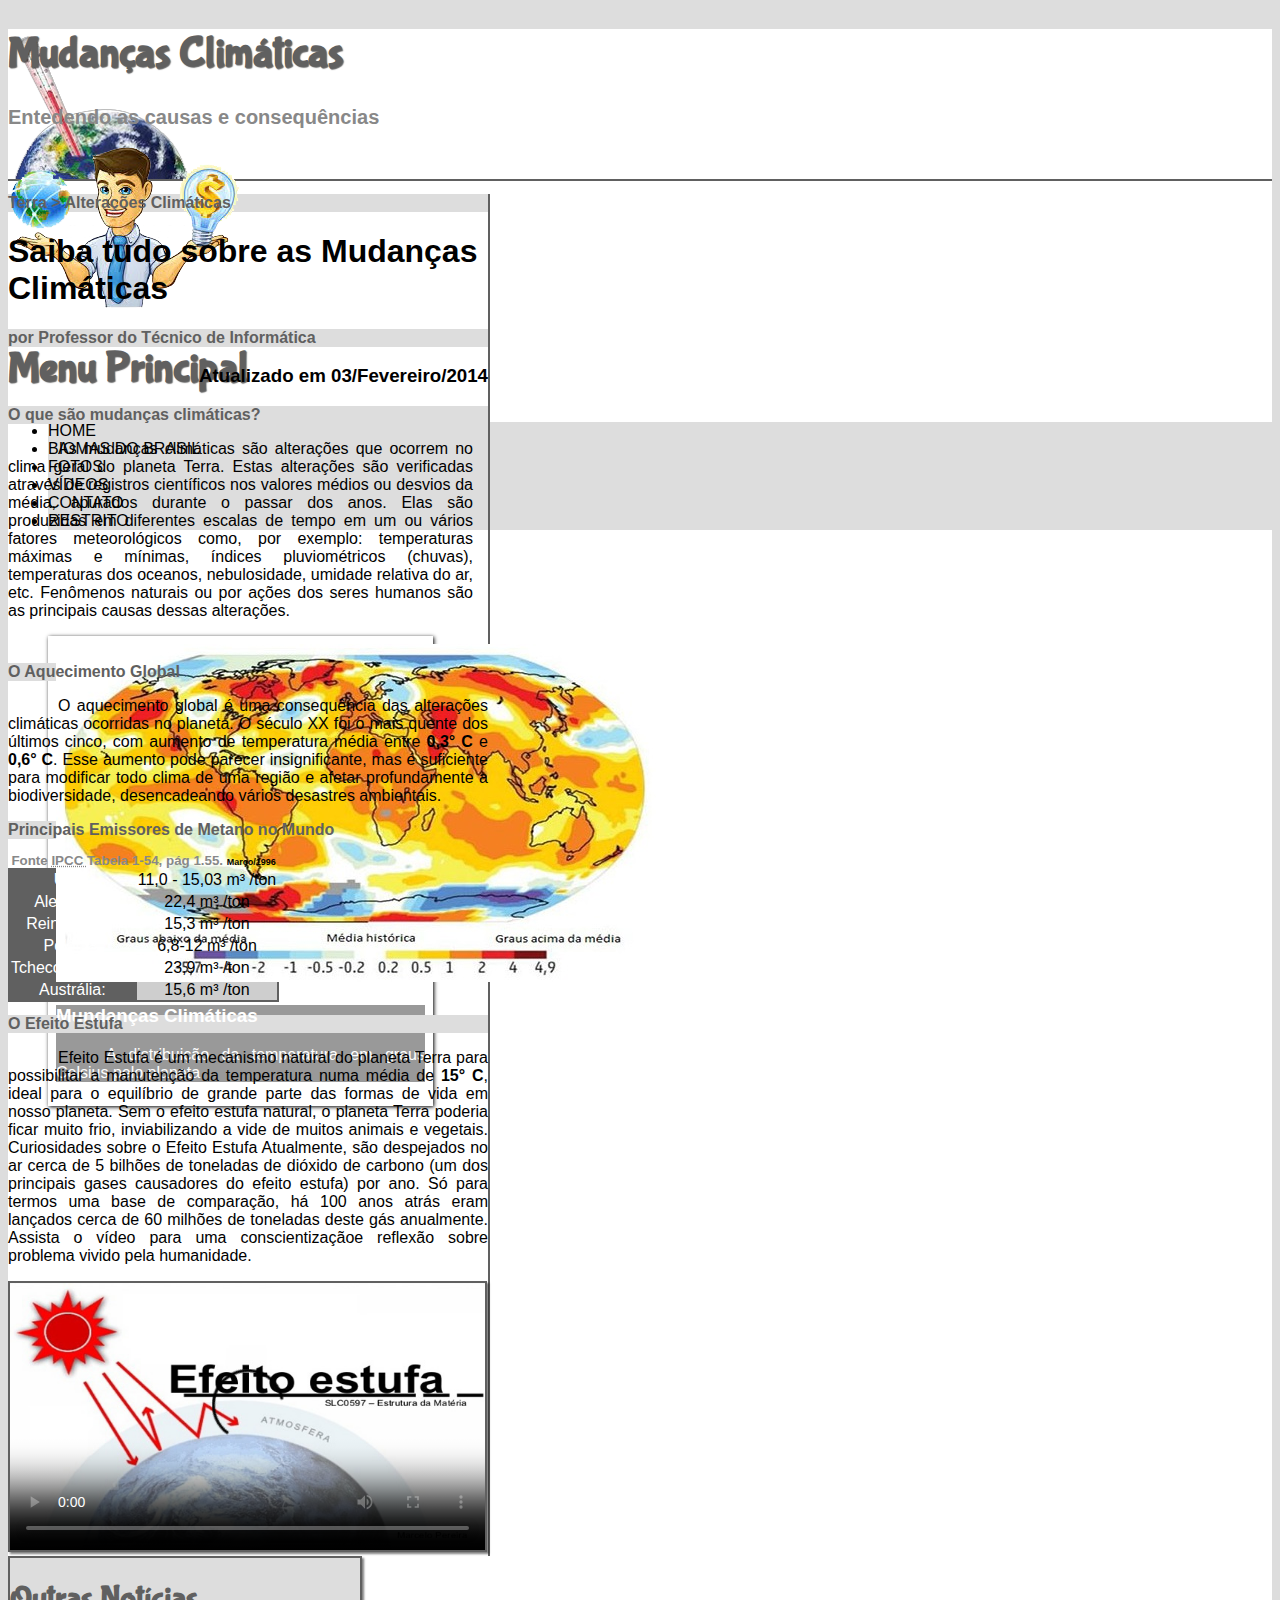
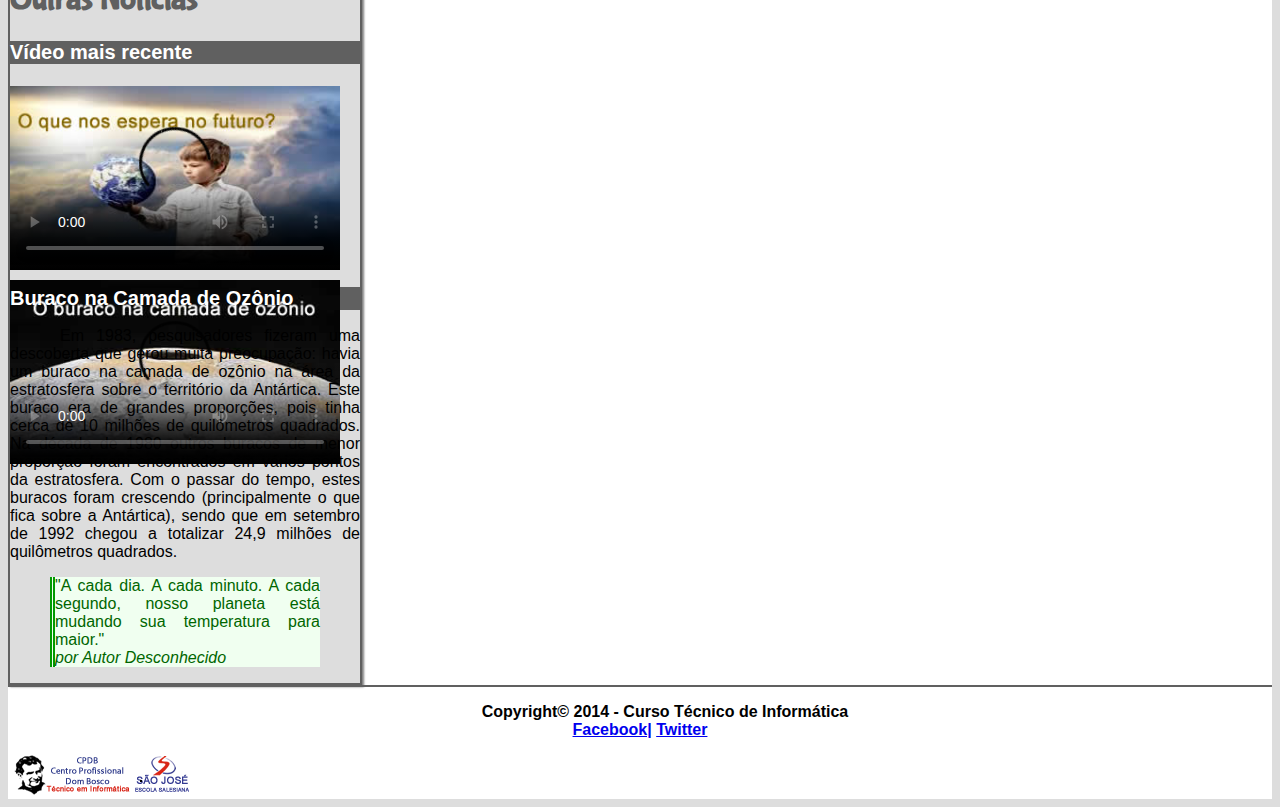
==== commit 48a638b5: "Formatação visual parte 1" ====
--- a/index.html
+++ b/index.html
@@ -72,7 +72,7 @@
           <h2>O que são mudanças climáticas?</h2>
           <!-- [Subtítulo Nível 2] -->
           <!--[AQUI TEM INICIO UMA DIVISÃO (IMAGEM)]-->
-          <div>
+          <div id="imagem">
             <!--[AQUI TEM INICIO O PARÁGRAFO 1]-->
             <p>
               As mudanças climáticas são alterações que ocorrem no clima geral
@@ -294,7 +294,7 @@
           <!--[AQUI FINALIZA UM GRUPO DE TÍTULOS (GRUPO 3)]-->
         </hgroup>
         <!--[AQUI TEM INÍCIO UMA DIVISÃO (VIDEO1)]-->
-        <div>
+        <div id="video1">
           <!--[AQUI ENTRA O CONJUNTO DE TAGS REFERENTES AO VÍDEO 2]-->
           <!-- [COLOQUE A TAG DE FECHAMENTO NESTE COMENTÁRIO]-->
           <video id="outros-videos" controls poster="_imagens/poster_2.jpg">
--- a/_css/estilo.css
+++ b/_css/estilo.css
@@ -26,6 +26,7 @@
 /* Formatação de imagens com legendas */
 figure.foto-com-legenda {
   border: 8px white solid;
+  box-shadow: 1px 1px 4px black;
 }
 
 figure.foto-com-legenda img {}
@@ -35,7 +36,9 @@
   color: white;
 }
 
-figure.foto-com-legenda:hover figcaption {}
+figure.foto-com-legenda:hover figcaption {
+  opacity: 1;
+}
 
 /* Formatação do menu principal */
 nav#menu {}
@@ -68,6 +71,7 @@
 header#cabecalho img {}
 
 header#cabecalho {
+  height: 150px;
   border-bottom: 2px #606060 solid;
   background: url(../_imagens/IMG3.png) no-repeat 0px 5px;
 }
@@ -90,6 +94,7 @@
 /* Formatação da tag <section> */
 section#corpo {
   border-right: 2px solid #606060;
+  width: 480px;
 }
 
 /* Formatação da tag <article> e seu conteúdo */
@@ -122,6 +127,8 @@
 aside#lateral {
   border: 2px #606060 solid;
   background-color: #dddddd;
+  box-shadow: 2px 2px 2px rgba(0, 0, 0, .5);
+  width: 350px;
 }
 
 aside#lateral h1 {
@@ -157,7 +164,8 @@
 
 table#tabeladados td {
   border: 1px solid #606060;
-  border-spacing: 0px;
+  text-align: center;
+  vertical-align: central;
 }
 
 table#tabeladados td.esquerdo {
@@ -183,10 +191,19 @@
 /* Formatação da tag <video> e seu conteúdo */
 video#efeito-estufa {
   border: 2px #606060 solid;
-}
-
-video#outros-videos {}
-div#video1 {}
+  width: 475px;
+  box-shadow: 2px 2px 2px rgba(0, 0, 0, .5);
+}
+
+video#outros-videos {
+  width: 330px;
+  height: 190px;
+}
+
+div#video1 {
+  width: 350px;
+  height: 190px;
+}
 
 /* Formatação da tag <blockquote> */
 blockquote {
@@ -201,4 +218,8 @@
   text-align: right;
 }
 
-div#imagem {}
+/* Formatação da <div id="imagem"> */
+div#imagem {
+  width: 465px;
+  height: 210px;
+}
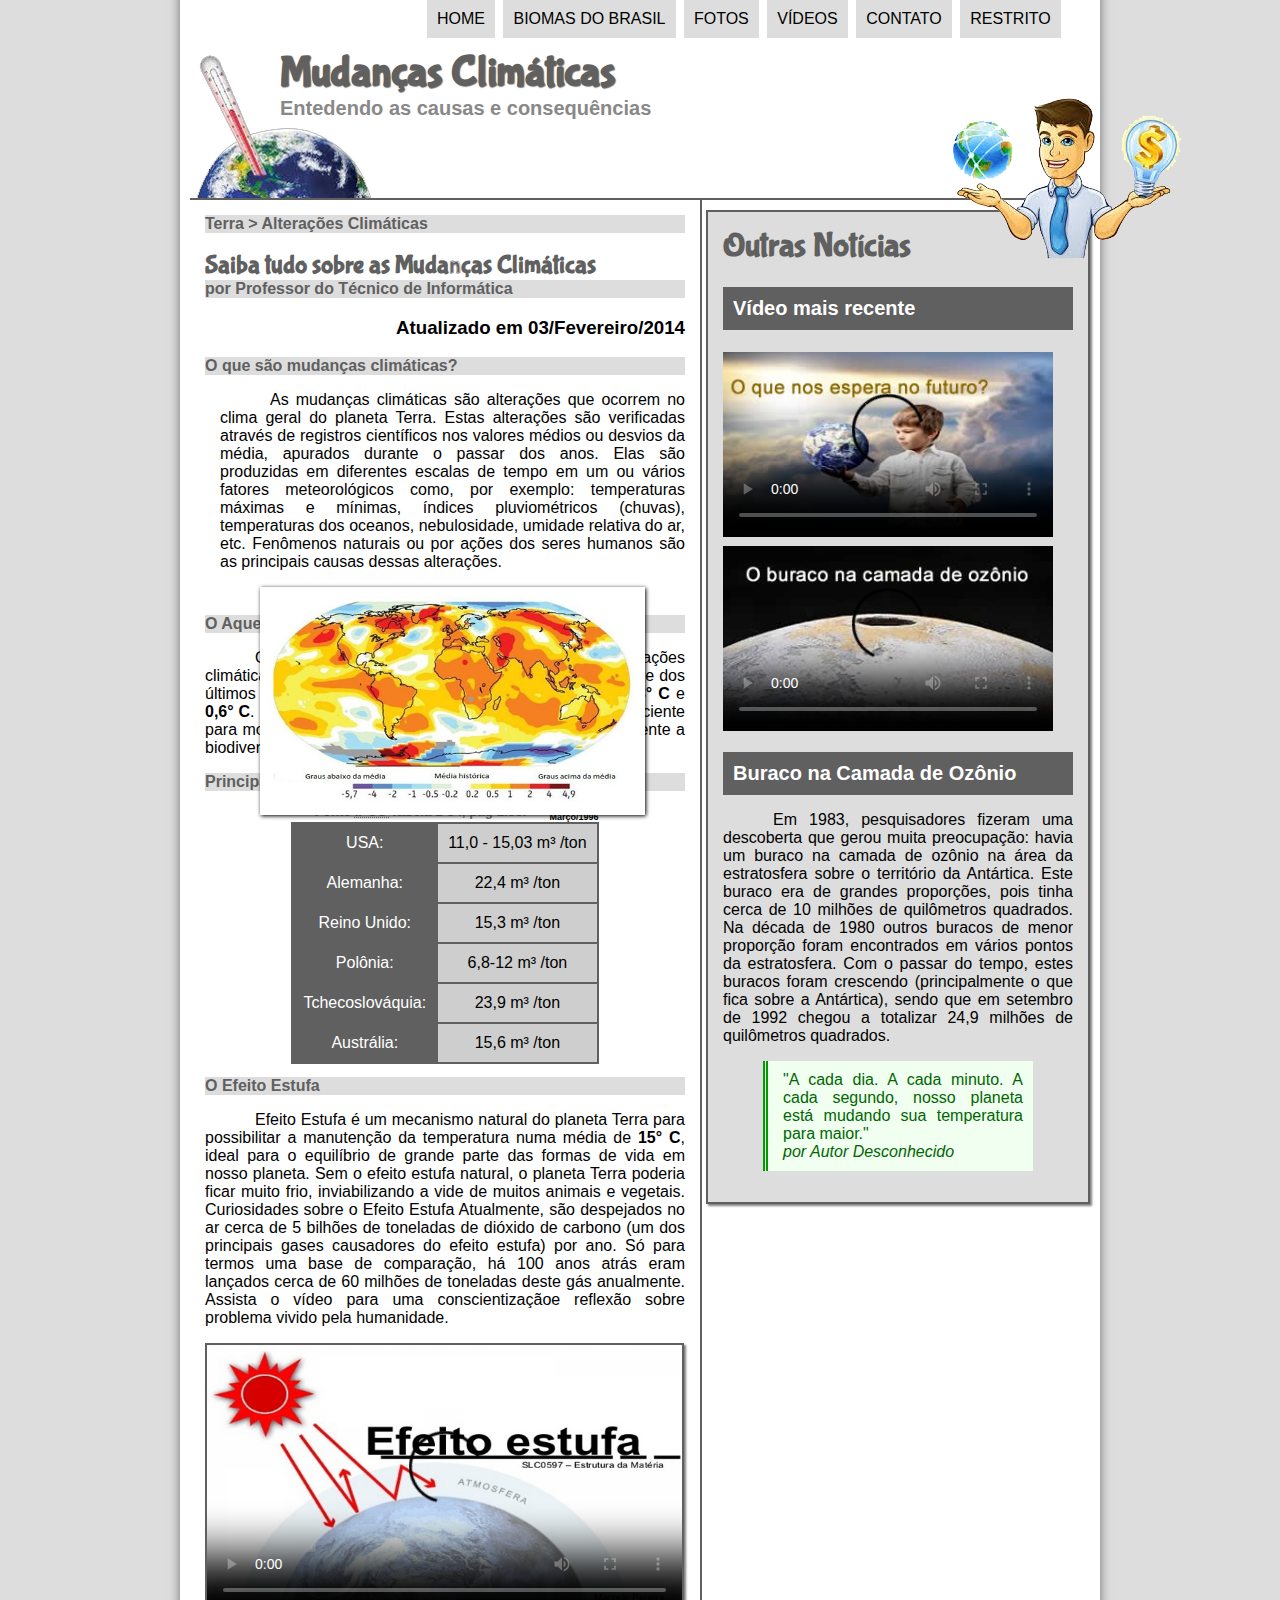
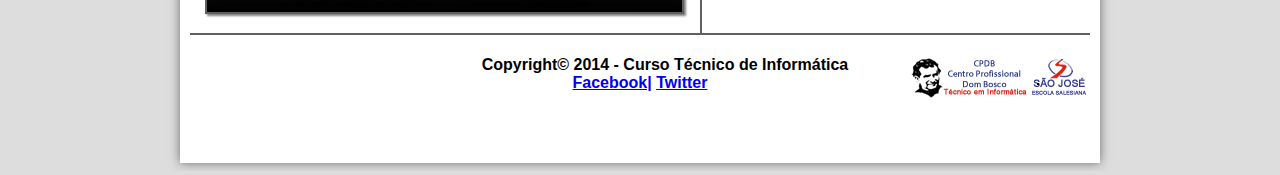
==== commit 092f1709: "resolvi o problema da nav e do video" ====
--- a/index.html
+++ b/index.html
@@ -294,7 +294,7 @@
           <!--[AQUI FINALIZA UM GRUPO DE TÍTULOS (GRUPO 3)]-->
         </hgroup>
         <!--[AQUI TEM INÍCIO UMA DIVISÃO (VIDEO1)]-->
-        <div id="video1">
+        <div id="video">
           <!--[AQUI ENTRA O CONJUNTO DE TAGS REFERENTES AO VÍDEO 2]-->
           <!-- [COLOQUE A TAG DE FECHAMENTO NESTE COMENTÁRIO]-->
           <video id="outros-videos" controls poster="_imagens/poster_2.jpg">
--- a/_css/estilo.css
+++ b/_css/estilo.css
@@ -14,7 +14,11 @@
 
 /* Formatação da div Interface */
 div#interface {
+  margin: -20px auto 0px auto;
+  padding: 10px 10px 10px 10px;
   background-color: #ffffff;
+  width: 900px;
+  box-shadow: 0px 0px 10px rgba(0, 0, 0, .5);
 }
 
 /* Fromatação das tags <p> */
@@ -27,13 +31,24 @@
 figure.foto-com-legenda {
   border: 8px white solid;
   box-shadow: 1px 1px 4px black;
-}
-
-figure.foto-com-legenda img {}
+  position: relative;
+}
+
+figure.foto-com-legenda img {
+  height: 100%;
+  width: 100%;
+}
 
 figure.foto-com-legenda figcaption {
+  position: absolute;
+  top: 0px;
   background-color: rgba(0, 0, 0, .4);
   color: white;
+  width: 100%;
+  height: 100%;
+  box-sizing: border-box;
+  opacity: 0;
+  padding: 10px;
 }
 
 figure.foto-com-legenda:hover figcaption {
@@ -41,18 +56,28 @@
 }
 
 /* Formatação do menu principal */
-nav#menu {}
+nav#menu {
+  display: block;
+}
 
 nav#menu ul {
   text-transform: uppercase;	
+  top: -325px;
+  left: 195px;
+  position: relative;
 }
 
 nav#menu li {
+  display: inline-block;
   background-color: #dddddd;
   font-family: "Comic Sans MS", sans-serif;
-}
-
-nav#menu h1 {}
+  padding: 10px;
+  margin: 2px;
+}
+
+nav#menu h1 {
+  display: none;
+}
 
 nav#menu li:hover {
   background-color: #606060;
@@ -68,7 +93,11 @@
 }
 
 /* Formatação da taga <header> e seu conteúdo */
-header#cabecalho img {}
+header#cabecalho img {
+  position: relative;
+  top: -40px;
+  left: 760px;
+}
 
 header#cabecalho {
   height: 150px;
@@ -76,25 +105,52 @@
   background: url(../_imagens/IMG3.png) no-repeat 0px 5px;
 }
 
-header#cabecalho hgroup {}
+header#cabecalho hgroup {
+  display: block;
+  position: relative;
+  top: 0px;
+  left: 90px;
+}
 
 header#cabecalho h1 {
   color: #606060;
   font-size: 32pt;
+  margin-bottom: 0px;
+  margin-top: 50px;
   font-family: FonteLogo, sans-serif;
   text-shadow: 1px 1px 1px rgba(0, 0, 0, .6)
 }
 
 header#cabecalho h2 {
+  padding: 0px;
+  margin-top: 0px;
   color: #888888;
   font-size: 15pt;
   font-family: Arial, sans-serif;
+}
+
+header#cabecalho-artigo h1 {
+  margin-bottom: 0px;
+  font-family: FonteLogo, sans-serif;
+  font-size: 19pt;
+  color: #606060;
+}
+
+header#cabecalho-artigo h2 {
+  margin: 0px;
+  font-family: Arial, sans-serif;
+  font-size: 13pt;
+  color: #cecece;
+  background-color: #ffffff;
 }
 
 /* Formatação da tag <section> */
 section#corpo {
   border-right: 2px solid #606060;
+  display: block;
   width: 480px;
+  float: left;
+  padding: 15px;
 }
 
 /* Formatação da tag <article> e seu conteúdo */
@@ -111,6 +167,8 @@
 }
 
 article#cabecalho-artigo h2 {
+  padding: 5px 0px 5px 10px;
+  margin: 10px 0px 10px 0px;
 	color: #cecece;
   background-color: #ffffff;
   font-size: 13pt;
@@ -129,22 +187,30 @@
   background-color: #dddddd;
   box-shadow: 2px 2px 2px rgba(0, 0, 0, .5);
   width: 350px;
+  float: right;
+  display: block;
+  padding: 15px;
+  margin-top: 10px;
 }
 
 aside#lateral h1 {
   color: #606060;
   font-family: FonteLogo, sans-serif;
   font-size: 25pt;
+  margin-top: 0px;
 }
 
 aside#lateral h2 {
   background-color: #606060;
   color: #ffffff;
   font-size: 15pt;
+  padding: 10px;
 }
 
 /* Formatação da tag <footer> e seu conteúdo */
 footer#rodape {
+  padding: 5px;
+  clear: both;
   border-top: 2px #606060 solid;
 }
 
@@ -154,10 +220,17 @@
   text-align: center;
 }
 
-footer#rodape img {}
+footer#rodape img {
+  display: block;
+  position: relative;
+  top: -50px;
+  left: 710px;
+}
 
 /* Formatação da Tabela */
 table#tabeladados {
+  margin-left: auto;
+  margin-right: auto;
   border: 1px solid #606060;
   border-spacing: 0px;
 }
@@ -166,6 +239,7 @@
   border: 1px solid #606060;
   text-align: center;
   vertical-align: central;
+  padding: 10px;
 }
 
 table#tabeladados td.esquerdo {
@@ -184,6 +258,9 @@
 }
 
 table#tabeladados caption span {
+  margin-top: 8px;
+  display: block;
+  float: right;
   color: #000;
   font-size: 9px;
 } 
@@ -200,13 +277,19 @@
   height: 190px;
 }
 
-div#video1 {
+/* div#video1 {
   width: 350px;
   height: 190px;
-}
+  margin: 0px;
+  padding: 0px;
+} */
 
 /* Formatação da tag <blockquote> */
 blockquote {
+  padding-left: 15px;
+  padding-top: 10px;
+  padding-bottom: 10px;
+  padding-right: 10px;
   border-left: #009900 5px double;
   text-align: justify;
   background: #f0fff0;
@@ -220,6 +303,7 @@
 
 /* Formatação da <div id="imagem"> */
 div#imagem {
+  padding: 0px 15px 0px 15px;
   width: 465px;
   height: 210px;
 }
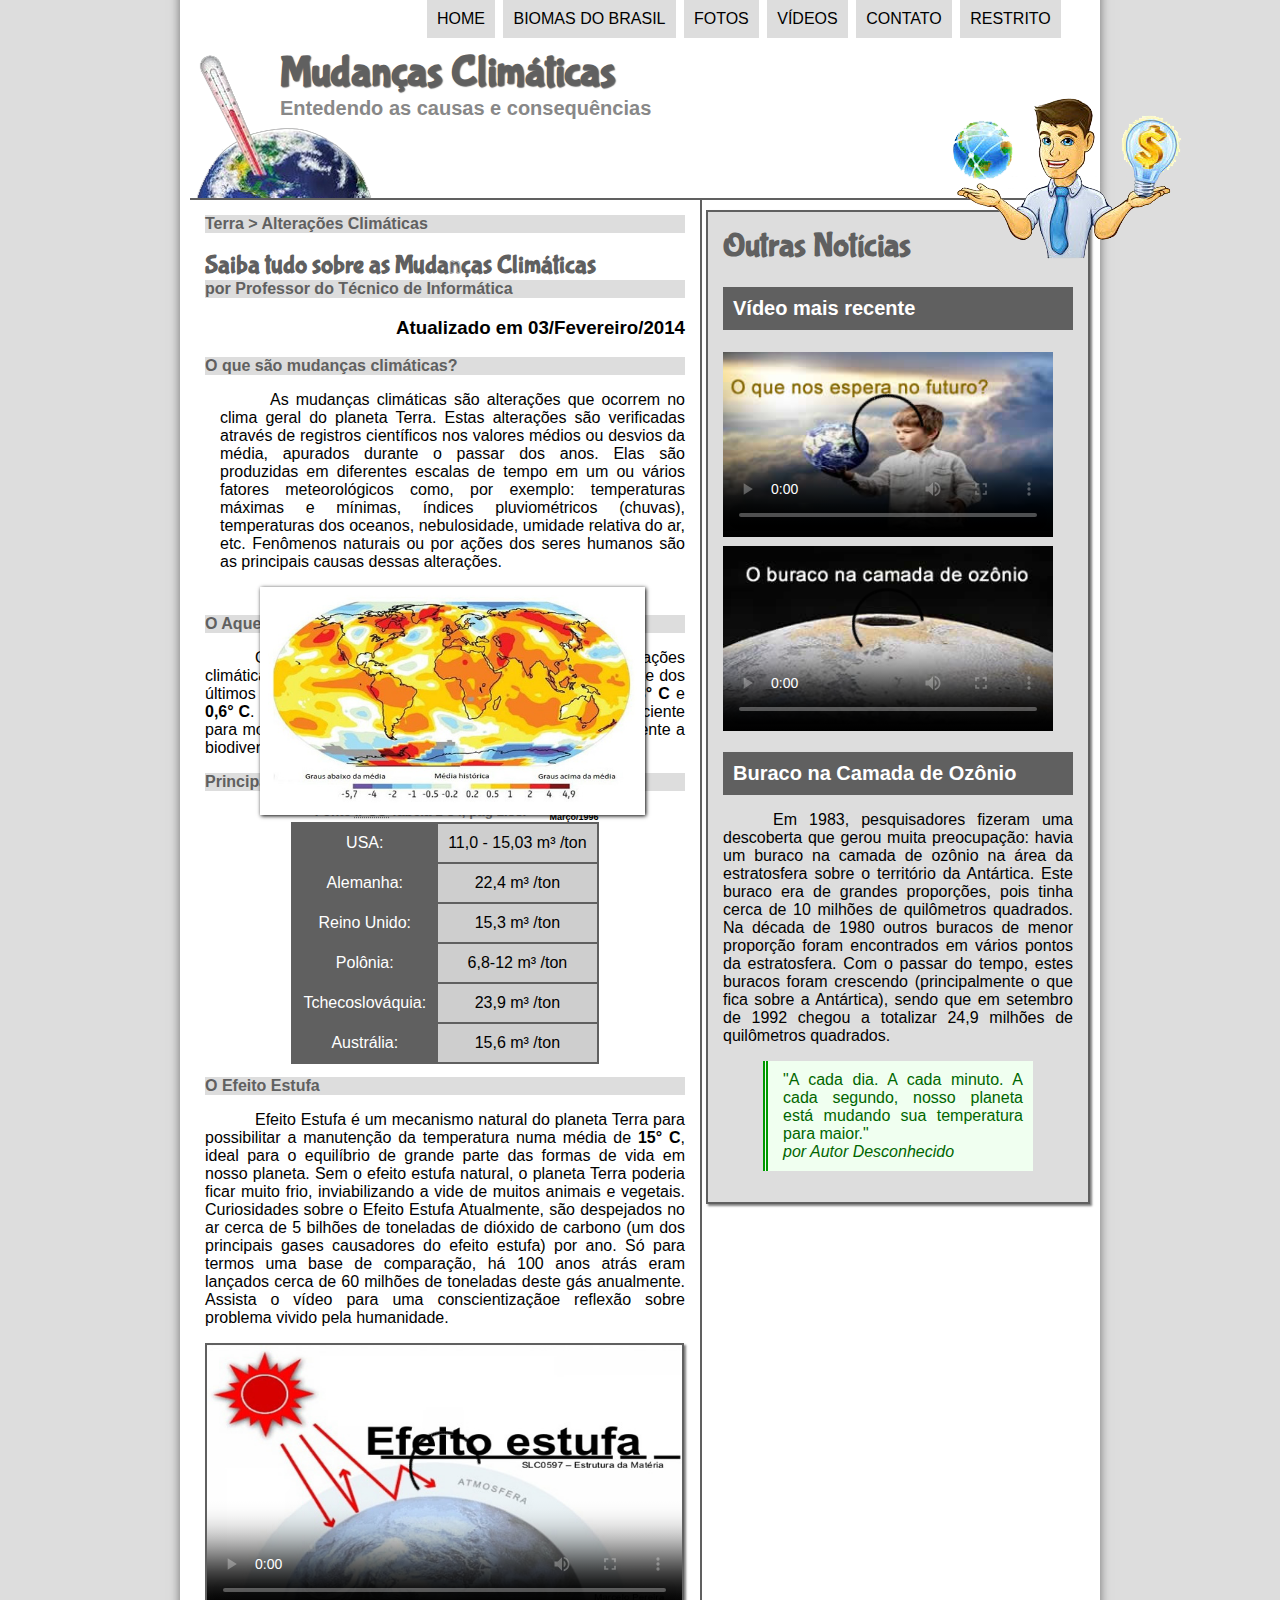
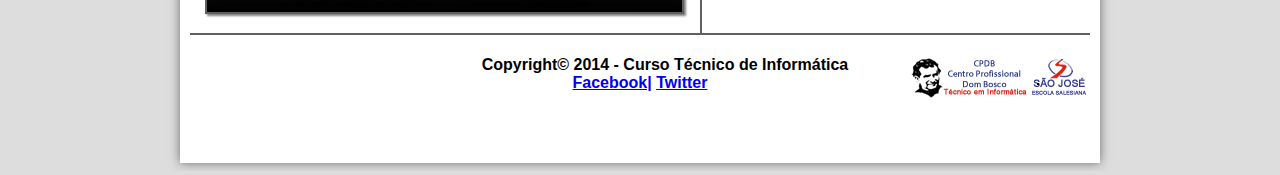
==== commit 592b42a7: "arrumeir div video 1" ====
--- a/index.html
+++ b/index.html
@@ -294,7 +294,7 @@
           <!--[AQUI FINALIZA UM GRUPO DE TÍTULOS (GRUPO 3)]-->
         </hgroup>
         <!--[AQUI TEM INÍCIO UMA DIVISÃO (VIDEO1)]-->
-        <div id="video">
+        <div id="video1">
           <!--[AQUI ENTRA O CONJUNTO DE TAGS REFERENTES AO VÍDEO 2]-->
           <!-- [COLOQUE A TAG DE FECHAMENTO NESTE COMENTÁRIO]-->
           <video id="outros-videos" controls poster="_imagens/poster_2.jpg">
--- a/_css/estilo.css
+++ b/_css/estilo.css
@@ -282,7 +282,7 @@
   height: 190px;
   margin: 0px;
   padding: 0px;
-} */
+}  */
 
 /* Formatação da tag <blockquote> */
 blockquote {
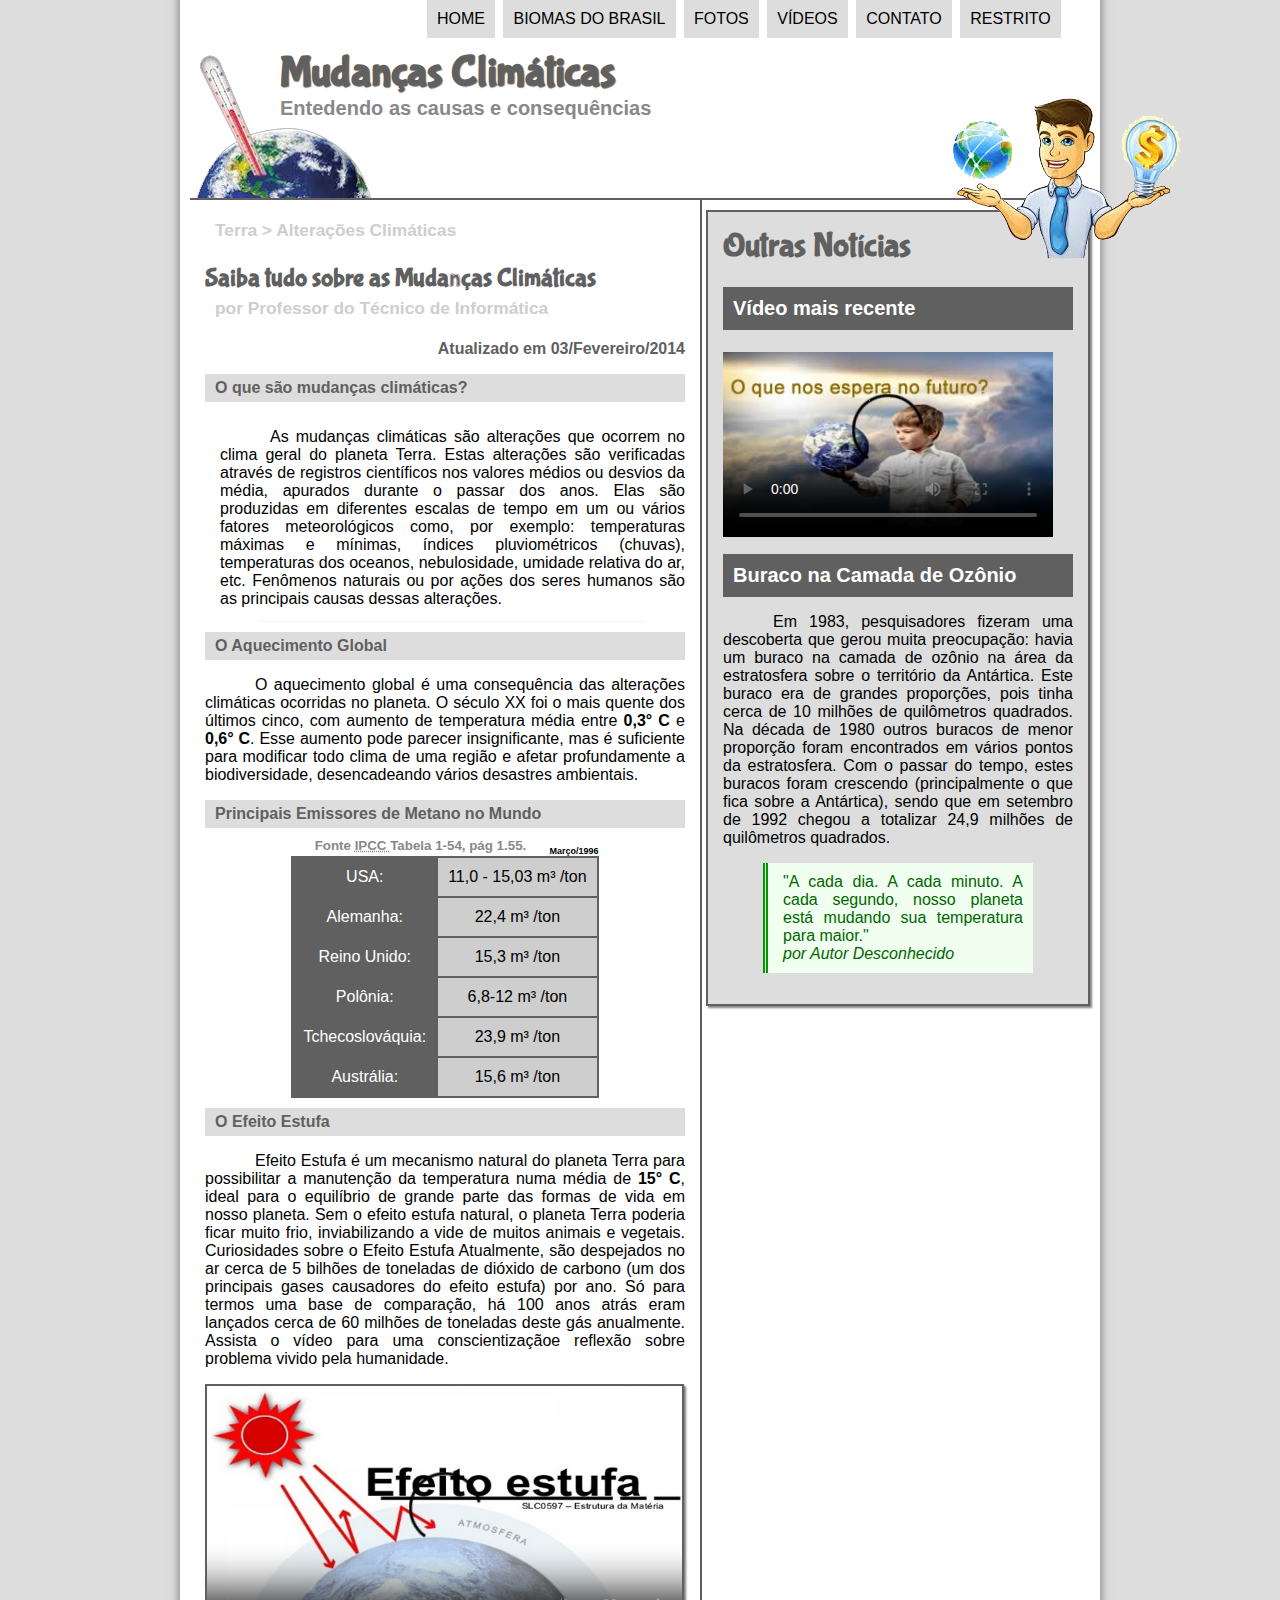
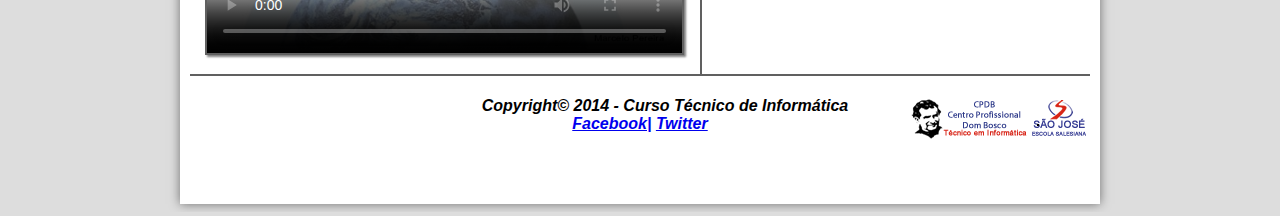
==== commit 6a0a81a1: "HTML dinâmico com JS" ====
--- a/index.html
+++ b/index.html
@@ -5,6 +5,11 @@
     <title>Mudanças Climáticas</title>
     <meta charset="UTF-8" />
     <link rel="stylesheet" type="text/css" href="_css/estilo.css" />
+    <script>
+      function mudafoto() {
+        document.getElementById('imagem').src = foto;
+      }
+    </script>
   </head>
 
   <body>
@@ -21,7 +26,7 @@
           <!--[AQUI FINALIZA UM GRUPO DE TÍTULOS (GRUPO 1)]-->
         </hgroup>
         <!-- [AQUI ENTRA A IMAGEM IMG_1]-->
-        <img src="_imagens/IMG1.png" />
+        <img id="imagem" src="_imagens/IMG1.png" />
         <!--[AQUI TEM INÍCIO A ÁREA DE NAVEGAÇÃO(NAV)DA SUA PÁGINA WEB]-->
         <nav id="menu">
           <!-- [INICIO DO MENU DE NAVEGAÇÃO SUPERIOR]-->
@@ -30,17 +35,47 @@
           <!--[AQUI TEM INÍCIO UMA LISTA NÃO ORDENADA]-->
           <ul>
             <!--[AQUI TEM INÍCIO AOS ITENS QUE FAZEM PARTE DA LISTA NÃO ORDENADA]-->
-            <li><a href="index.html">Home</a></li>
+            <li
+              onmouseover="mudafoto('_imagens/IMG1.png');"
+              onmouseout="mudafoto('_imagens/IMG1.png');"
+            >
+              <a href="index.html">Home</a>
+            </li>
             <!-- [ITEM 1] -->
-            <li><a href="biomas.html">Biomas do Brasil</a></li>
+            <li
+              onmouseover="mudafoto('_imagens/IMG5.png');"
+              onmouseout="mudafoto('_imagens/IMG1.png');"
+            >
+              <a href="biomas.html">Biomas do Brasil</a>
+            </li>
             <!-- [ITEM 2] -->
-            <li><a href="fotos.html">Fotos</a></li>
+            <li
+              onmouseover="mudafoto('_imagens/IMG9.png');"
+              onmouseout="mudafoto('_imagens/IMG1.png');"
+            >
+              <a href="fotos.html">Fotos</a>
+            </li>
             <!-- [ITEM 3] -->
-            <li><a href="videos.html">Vídeos</a></li>
+            <li
+              onmouseover="mudafoto('_imagens/IMG7.png');"
+              onmouseout="mudafoto('_imagens/IMG1.png');"
+            >
+              <a href="videos.html">Vídeos</a>
+            </li>
             <!-- [ITEM 4] -->
-            <li><a href="contato.html">Contato</a></li>
+            <li
+              onmouseover="mudafoto('_imagens/IMG8.png');"
+              onmouseout="mudafoto('_imagens/IMG1.png');"
+            >
+              <a href="contato.html">Contato</a>
+            </li>
             <!-- [ITEM 5] -->
-            <li><a href="restrito.html">Restrito</a></li>
+            <li
+              nmouseover="mudafoto('_imagens/IMG11.png');"
+              onmouseout="mudafoto('_imagens/IMG1.png');"
+            >
+              <a href="restrito.html">Restrito</a>
+            </li>
             <!-- [ITEM 6] -->
             <!--[AQUI FINALIZA OS ITENS QUE FAZEM PARTE DA LISTA NÃO ORDENADA]-->
             <!--[AQUI FINALIZA A LISTA NÃO ORDENADA]-->
--- a/_css/estilo.css
+++ b/_css/estilo.css
@@ -1,7 +1,7 @@
-@charset="UTF-8";
+@charset= "UTF8";
 
 @font-face {
-  font-family: 'FonteLogo';
+  font-family: "FonteLogo";
   src: url(../_fonts/bubblegum-sans-regular.otf);
 }
 
@@ -18,10 +18,10 @@
   padding: 10px 10px 10px 10px;
   background-color: #ffffff;
   width: 900px;
-  box-shadow: 0px 0px 10px rgba(0, 0, 0, .5);
-}
-
-/* Fromatação das tags <p> */
+  box-shadow: 0px 0px 10px rgba(0, 0, 0, 0.5);
+}
+
+/* Formatação das tags <p> */
 p {
   text-align: justify;
   text-indent: 50px;
@@ -33,24 +33,22 @@
   box-shadow: 1px 1px 4px black;
   position: relative;
 }
-
 figure.foto-com-legenda img {
   height: 100%;
   width: 100%;
 }
-
 figure.foto-com-legenda figcaption {
+  padding: 10px;
   position: absolute;
   top: 0px;
-  background-color: rgba(0, 0, 0, .4);
+  background-color: rgba(0, 0, 0, 0.4);
   color: white;
   width: 100%;
   height: 100%;
   box-sizing: border-box;
   opacity: 0;
-  padding: 10px;
-}
-
+  transition: opacity 2s;
+}
 figure.foto-com-legenda:hover figcaption {
   opacity: 1;
 }
@@ -59,74 +57,84 @@
 nav#menu {
   display: block;
 }
-
 nav#menu ul {
-  text-transform: uppercase;	
+  position: relative;
   top: -325px;
   left: 195px;
-  position: relative;
-}
-
+  text-transform: uppercase;
+}
 nav#menu li {
+  padding: 10px;
+  margin: 2px;
   display: inline-block;
   background-color: #dddddd;
   font-family: "Comic Sans MS", sans-serif;
-  padding: 10px;
-  margin: 2px;
-}
-
+  transition: background-color 1s;
+}
 nav#menu h1 {
   display: none;
 }
-
 nav#menu li:hover {
   background-color: #606060;
 }
-
 nav#menu a {
-	color: #000000;
-	text-decoration: none;
-}
-
+  color: #000000;
+  text-decoration: none;
+}
 nav#menu a:hover {
   color: #ffffff;
 }
 
-/* Formatação da taga <header> e seu conteúdo */
+/* Formatação da tag <header> e seu conteúdo */
 header#cabecalho img {
   position: relative;
   top: -40px;
   left: 760px;
 }
-
 header#cabecalho {
   height: 150px;
   border-bottom: 2px #606060 solid;
   background: url(../_imagens/IMG3.png) no-repeat 0px 5px;
 }
-
 header#cabecalho hgroup {
   display: block;
   position: relative;
   top: 0px;
   left: 90px;
 }
-
 header#cabecalho h1 {
-  color: #606060;
-  font-size: 32pt;
+  padding: 0px;
   margin-bottom: 0px;
   margin-top: 50px;
   font-family: FonteLogo, sans-serif;
-  text-shadow: 1px 1px 1px rgba(0, 0, 0, .6)
-}
-
+  font-size: 32pt;
+  color: #606060;
+  text-shadow: 1px 1px 1px rgba(0, 0, 0, 0.6);
+}
 header#cabecalho h2 {
   padding: 0px;
   margin-top: 0px;
+  font: Arial, sans-serif;
+  font-size: 15pt;
   color: #888888;
-  font-size: 15pt;
-  font-family: Arial, sans-serif;
+}
+
+/* Formatação da tag <section> */
+section#corpo {
+  padding: 15px;
+  display: block;
+  float: left;
+  width: 480px;
+  border-right: 2px solid #606060;
+}
+
+/* Formatação da tag <article> e seu conteúdo*/
+article#noticia-Principal h2 {
+  padding: 5px 0px 5px 10px;
+  margin: 10px 0px 10px 0px;
+  color: #606060;
+  background-color: #dddddd;
+  font-size: 12pt;
 }
 
 header#cabecalho-artigo h1 {
@@ -135,7 +143,6 @@
   font-size: 19pt;
   color: #606060;
 }
-
 header#cabecalho-artigo h2 {
   margin: 0px;
   font-family: Arial, sans-serif;
@@ -143,68 +150,34 @@
   color: #cecece;
   background-color: #ffffff;
 }
-
-/* Formatação da tag <section> */
-section#corpo {
-  border-right: 2px solid #606060;
-  display: block;
-  width: 480px;
-  float: left;
-  padding: 15px;
-}
-
-/* Formatação da tag <article> e seu conteúdo */
-article#noticia-Principal h2 {
-  color: #606060;
-  background-color: #dddddd;
+header#cabecalho-artigo h3 {
+  font-family: Arial, sans-serif;
   font-size: 12pt;
-}
-
-article#cabecalho-artigo h1 {
-  color: #606060;
-  font-family: FonteLogo, sans-serif;
-  font-size: 19pt;
-}
-
-article#cabecalho-artigo h2 {
-  padding: 5px 0px 5px 10px;
-  margin: 10px 0px 10px 0px;
-	color: #cecece;
-  background-color: #ffffff;
-  font-size: 13pt;
-  font-family: Arial, sans-serif;
-}
-
-article#cabecalho-artigo h3 {
-  color: #606060;
-  font-size: 12pt;
-  font-family: Arial, sans-serif;
-}
-
-/* Formataação da tag <aside> e seu conteúdo */
+  color: #606060;
+}
+
+/* Formatação da tag <aside> e seu conteúdo */
 aside#lateral {
-  border: 2px #606060 solid;
-  background-color: #dddddd;
-  box-shadow: 2px 2px 2px rgba(0, 0, 0, .5);
-  width: 350px;
-  float: right;
-  display: block;
   padding: 15px;
   margin-top: 10px;
-}
-
+  display: block;
+  float: right;
+  width: 350px;
+  box-shadow: 2px 2px 2px rgba(0, 0, 0, 0.5);
+  border: 2px #606060 solid;
+  background-color: #dddddd;
+}
 aside#lateral h1 {
-  color: #606060;
+  margin-top: 0px;
   font-family: FonteLogo, sans-serif;
   font-size: 25pt;
-  margin-top: 0px;
-}
-
+  color: #606060;
+}
 aside#lateral h2 {
+  padding: 10px;
   background-color: #606060;
   color: #ffffff;
   font-size: 15pt;
-  padding: 10px;
 }
 
 /* Formatação da tag <footer> e seu conteúdo */
@@ -213,13 +186,11 @@
   clear: both;
   border-top: 2px #606060 solid;
 }
-
 footer#rodape p {
-  text-align: center;
+  font-style: italic;
   font-weight: bold;
   text-align: center;
 }
-
 footer#rodape img {
   display: block;
   position: relative;
@@ -234,55 +205,50 @@
   border: 1px solid #606060;
   border-spacing: 0px;
 }
-
 table#tabeladados td {
+  padding: 10px;
   border: 1px solid #606060;
   text-align: center;
   vertical-align: central;
-  padding: 10px;
-}
-
+}
 table#tabeladados td.esquerdo {
   color: #ffffff;
   background-color: #606060;
 }
-
 table#tabeladados td.direito {
   background-color: #cecece;
 }
-
 table#tabeladados caption {
   color: #888888;
   font-size: 10pt;
   font-weight: bolder;
 }
-
 table#tabeladados caption span {
   margin-top: 8px;
   display: block;
   float: right;
   color: #000;
   font-size: 9px;
-} 
-
-/* Formatação da tag <video> e seu conteúdo */
+}
+
+/* Formatação da tag <video> e seu conteudo */
 video#efeito-estufa {
   border: 2px #606060 solid;
   width: 475px;
-  box-shadow: 2px 2px 2px rgba(0, 0, 0, .5);
-}
-
+  box-shadow: 2px 2px 2px rgba(0, 0, 0, 0.5);
+}
 video#outros-videos {
   width: 330px;
   height: 190px;
 }
-
-/* div#video1 {
+div#video1 {
   width: 350px;
   height: 190px;
   margin: 0px;
   padding: 0px;
-}  */
+  overflow: scroll;
+  overflow-x: hidden;
+}
 
 /* Formatação da tag <blockquote> */
 blockquote {
@@ -306,4 +272,6 @@
   padding: 0px 15px 0px 15px;
   width: 465px;
   height: 210px;
-}
+  overflow: scroll;
+  overflow-x: hidden;
+}
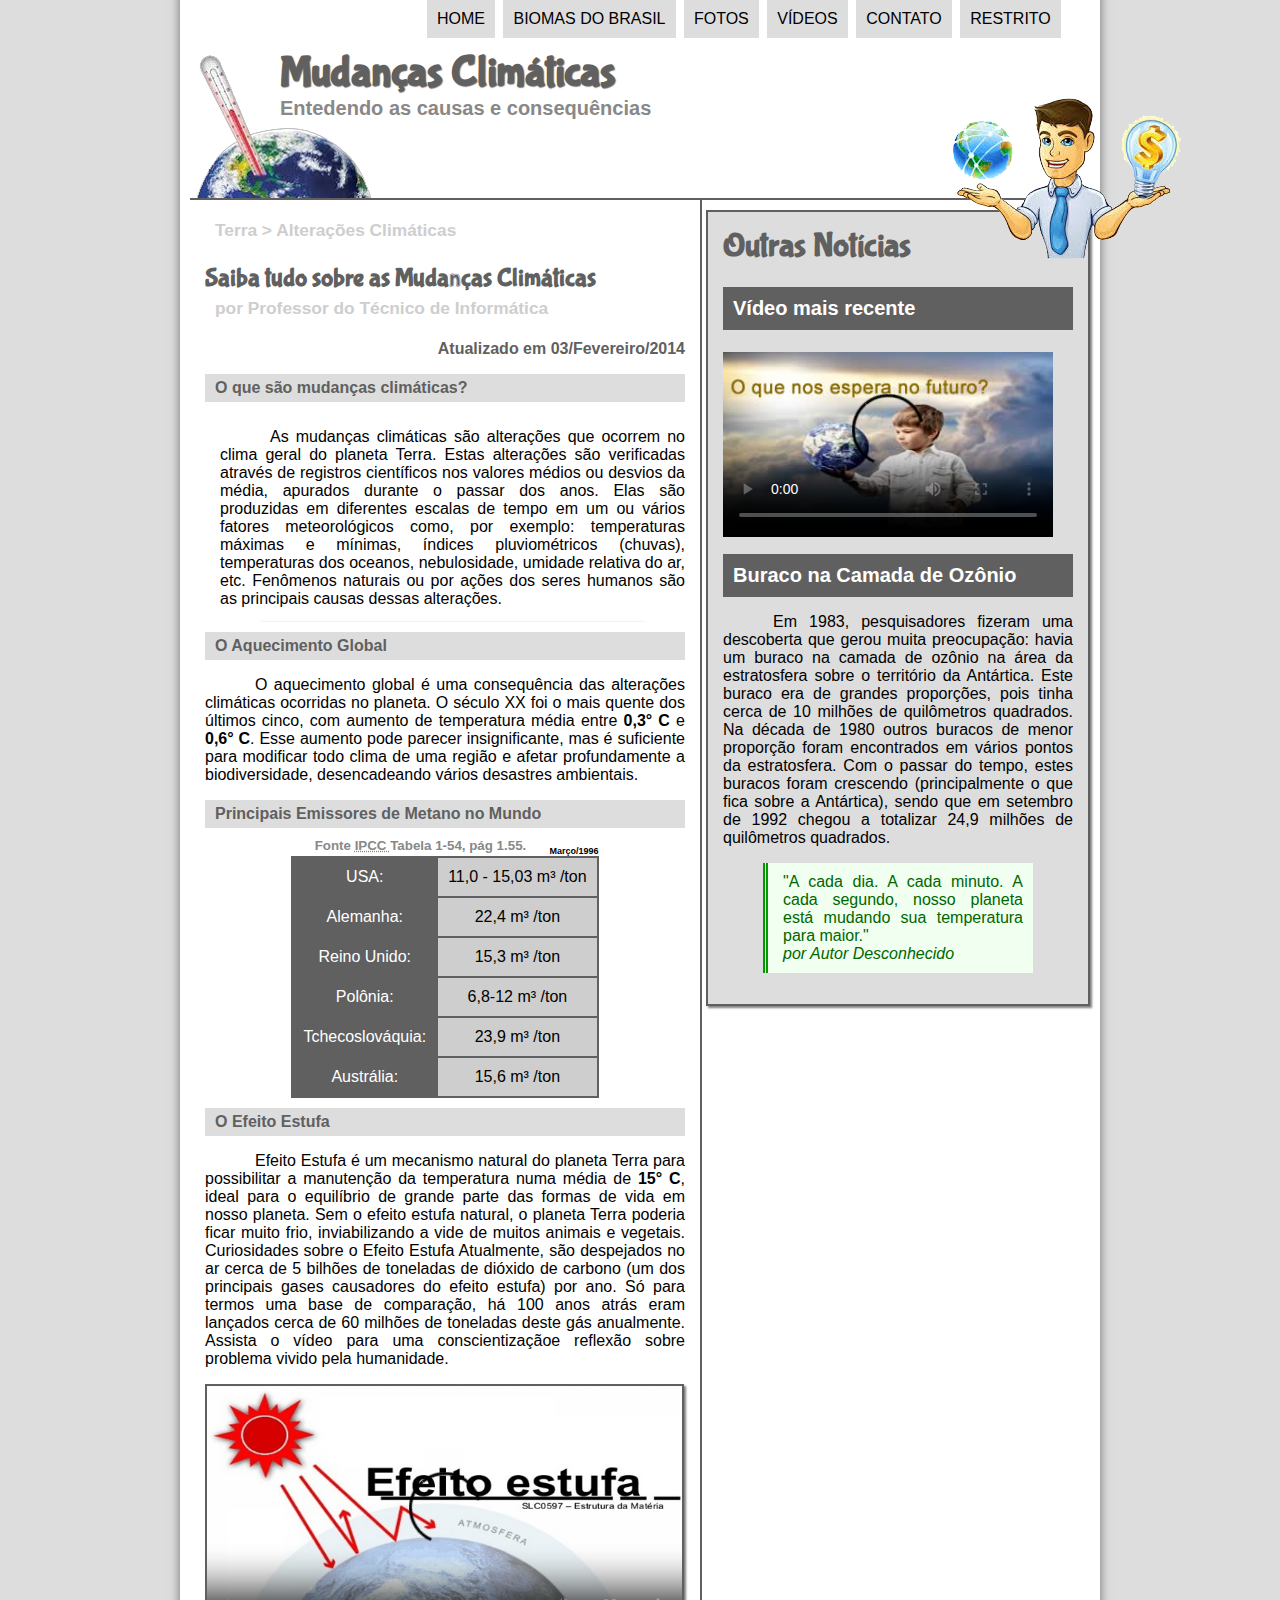
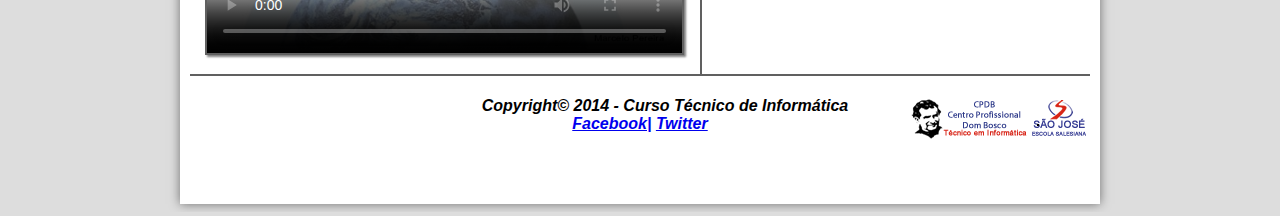
==== commit a7466db2: "HTML dinâmico com JS" ====
--- a/index.html
+++ b/index.html
@@ -6,7 +6,7 @@
     <meta charset="UTF-8" />
     <link rel="stylesheet" type="text/css" href="_css/estilo.css" />
     <script>
-      function mudafoto() {
+      function mudafoto(foto) {
         document.getElementById('imagem').src = foto;
       }
     </script>
@@ -34,44 +34,38 @@
           <!-- [Título Nível 1] -->
           <!--[AQUI TEM INÍCIO UMA LISTA NÃO ORDENADA]-->
           <ul>
-            <!--[AQUI TEM INÍCIO AOS ITENS QUE FAZEM PARTE DA LISTA NÃO ORDENADA]-->
             <li
               onmouseover="mudafoto('_imagens/IMG1.png');"
               onmouseout="mudafoto('_imagens/IMG1.png');"
             >
               <a href="index.html">Home</a>
             </li>
-            <!-- [ITEM 1] -->
             <li
               onmouseover="mudafoto('_imagens/IMG5.png');"
               onmouseout="mudafoto('_imagens/IMG1.png');"
             >
               <a href="biomas.html">Biomas do Brasil</a>
             </li>
-            <!-- [ITEM 2] -->
             <li
               onmouseover="mudafoto('_imagens/IMG9.png');"
               onmouseout="mudafoto('_imagens/IMG1.png');"
             >
               <a href="fotos.html">Fotos</a>
             </li>
-            <!-- [ITEM 3] -->
             <li
               onmouseover="mudafoto('_imagens/IMG7.png');"
               onmouseout="mudafoto('_imagens/IMG1.png');"
             >
               <a href="videos.html">Vídeos</a>
             </li>
-            <!-- [ITEM 4] -->
             <li
               onmouseover="mudafoto('_imagens/IMG8.png');"
               onmouseout="mudafoto('_imagens/IMG1.png');"
             >
               <a href="contato.html">Contato</a>
             </li>
-            <!-- [ITEM 5] -->
-            <li
-              nmouseover="mudafoto('_imagens/IMG11.png');"
+            <li
+              onmouseover="mudafoto('_imagens/IMG11.png');"
               onmouseout="mudafoto('_imagens/IMG1.png');"
             >
               <a href="restrito.html">Restrito</a>
